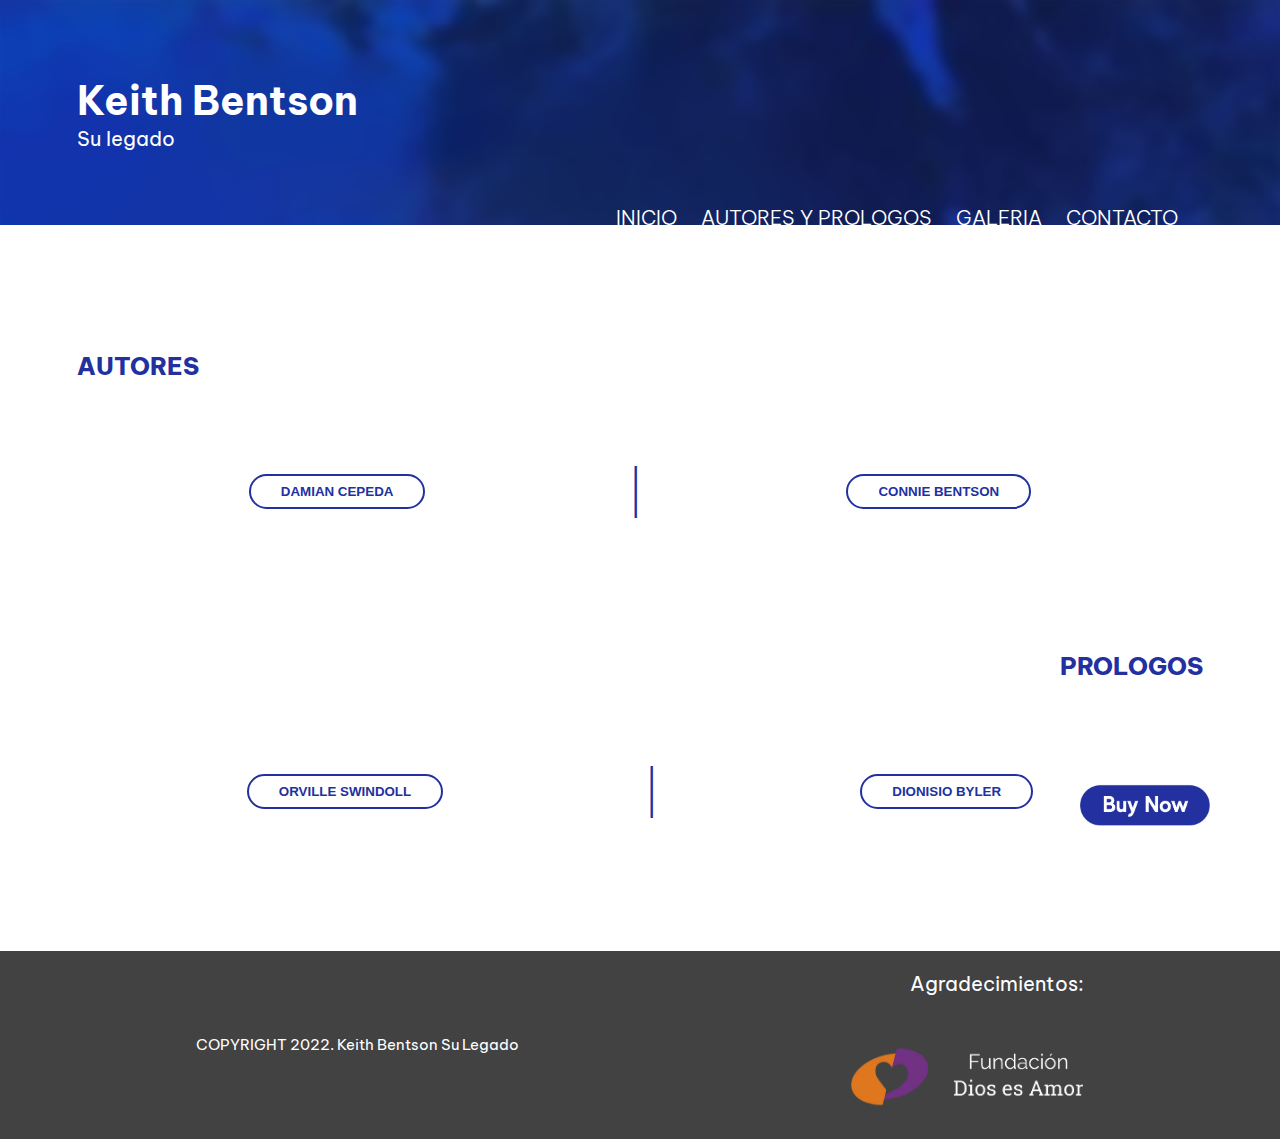
==== pages/autoresyprologo.html @ 09d7c36e "hide y show bios y prologos" ====
<!DOCTYPE html>
<html lang="es">

<head>
    <meta charset="UTF-8">
    <meta http-equiv="X-UA-Compatible" content="IE=edge">
    <meta name="viewport" content="width=device-width, initial-scale=1.0">
    <link rel="preconnect" href="https://fonts.googleapis.com">
    <link rel="preconnect" href="https://fonts.gstatic.com" crossorigin>
    <link
        href="https://fonts.googleapis.com/css2?family=Be+Vietnam+Pro:wght@100;200;300;400;600;700;800;900&display=swap"
        rel="stylesheet">
    <link rel="stylesheet" href="../css/style.css" />
    <title> Keith Bentson - Su legado</title>
</head>

<body class="autores">
    <header>
        <div>
            <h1>Keith Bentson</h1>
            <h2>Su legado</h2>
        </div>
        <nav>
            <ul>
                <li><a href="../index.html">INICIO</a></li>
                <!-- <li><a href="./opiniones.html">OPINIONES</a></li> -->
                <li><a href="./autoresyprologo.html">AUTORES Y PROLOGOS</a></li>
                <li><a href="./galeria.html">GALERIA</a></li>
                <li><a href="./contacto.html">CONTACTO</a></li>
            </ul>
        </nav>
    </header>
    <main>
        <section>
            <div class="titulo-sec1">
                <h3>AUTORES</h3>
            </div>
            <div class="botones">
                <button class="boton btnD" id="btnD">DAMIAN CEPEDA</button>
                <span>|</span>
                <button class="boton btnConnie" id="btnConnie">CONNIE BENTSON</button>
            </div>
            <div class="bio">
                <span id="hideDamian" class="hideDamian">
                    <div class="bioDamian">
                        <img src="../img/pagAutores/fotoDamian.jpg" alt="Foto Damian Cepeda">
                        <p> Osvaldo Damian Cepeda (51) es Licenciado en Periodismo. Está casado con Sandra Bustamante. Ellos
                            tienen cuatro hijos y forman parte del staff del Liderazgo en la Iglesia Rios de Vida en Quilmes
                            (Buenos Aires). Juntos, han participado, por el lapso de ocho años, en la capacitación de
                            jóvenes con perfil misionero dentro del programa de HLN ( Centro de Capacitación Transcultural
                            Hacia las Naciones) en las provincias de Mendoza y Santa Fe (Argentina). Damián desarrolla la
                            función periodística en modalidad free-lance en el plano secular y colaborando en publicaciones
                            dentro del ámbito cristiano.
                        </p>
                    </div>
                </span>
                <span id="hideConnie" class="hideConnie">
                    <div class="bioConnie">
                        <img src="../img/pagAutores/fotoConnie.jpg" alt="Foto Connie Bentson">
                        <p> Connie Bentson lleva 47 años casada con Dionisio Byler y tienen cuatro hijos y siete nietos,
                            todos residiendo en España. La invitación en 1980 para servir brevemente en Burgos (Castilla y
                            León) con una generación de jóvenes de comunidades católicas en avivamiento se convirtió en el
                            llamado de Dios para toda la vida. Connie se dedicó a la familia y al desarrollo de la vida
                            espiritual de la iglesia, pero considera que la mayor contribución fue la estabilidad que trajo
                            la permanencia en el lugar. Escuchar la voz de Dios, poner en práctica la Palabra, amar la
                            Iglesia de Cristo en todas sus formas, vivir con compasión por los marginados, anhelar la vida
                            sobrenatural en el Espíritu y el avivamiento prometido a España, todo para traer el Reino de los
                            Cielos a la Tierra, son muestras de su pasión personal por todo lo que Dios hace. Desde su
                            jubilación en Cantabria ha colaborado con diferentes autores argentinos en la preparación de
                            libros de edificación cristiana.
                        </p>
                    </div>
                </span>
            </div>
        </section>
        <section>
            <div class="titulos-sec2">
                <h3>PROLOGOS</h3>
            </div>
            <div class="botones">
                <button class="boton btnOrville" id="btnOrville">ORVILLE SWINDOLL</button>
                <span>|</span>
                <button class="boton btnDionisio" id="btnDionisio">DIONISIO BYLER</button>
            </div>
            <div class="prologos">
                <span id="hideOrville" class="hideOrville">
                <div class="pOrville">
                    <div class="container">
                        <p>Orville Swindoll y su esposa Erma Jean, después de un breve tiempo en
                            México como misioneros en el año 1957, se trasladaron a Argentina en 1959.
                            Siguieron sirviendo al Señor en Argentina hasta abril de 1991, cuando se
                            mudaron a la ciudad de Miami, Florida como base estratégica para servir a
                            varios grupos de cristianos en distintos países de las Américas.
                            Después de un año y medio de ministerio con una iglesia pujante en la ciudad
                            de Resistencia, Chaco en el norte de Argentina, iniciaron una iglesia y una
                            librería cristiana en la ciudad de Santa Fe, en el año 1961. Luego las dejó en
                            otras manos en 1967 al trasladarse a Buenos Aires en respuesta a una
                            invitación de varios pastores que querían que los acompañara en el principio
                            de un despertar espiritual entre las iglesias de la zona.</p>
                        <span id="hideText" class="hideText">
                            <p>En 1968 Orville inició una nueva congregación en el norte del Gran Buenos
                                Aires con unas cuatro o cinco familias que estuvieron experimentando una
                                renovación espiritual. Esa congregación en los años posteriores se unió con
                                otras en zonas cercanas y desde entonces ha crecido a cerca de dos mil
                                hermanos que se reúnen en cuatro diferentes áreas los domingos y en varias
                                docenas de grupos caseros esparcidos en una vasta región. Unos diez pastores
                                están sirviendo estas comunidades en la actualidad.
                                Desde 1970 Orville ha desarrollado su ministerio en el marco de un equipo de
                                ministros basados en Argentina (y ahora en varios países de América Latina y
                                Europa) que proveen supervisión para una cantidad de iglesias y obreros
                                cristianos en varias naciones. Ese equipo es responsable por la celebración de
                                un encuentro anual de pastores y obreros a nivel nacional (e internacional)
                                desde 1980.
                                Orville y Erma Jean enfocan su ministerio mayormente hacia la enseñanza y
                                orientación de obreros cristianos, y organizan cursos de entrenamiento y
                                retiros espirituales en distintos países de América Latina.
                                Han estado involucrados en un ministerio pastoral intensivo durante más de
                                cincuenta años. Después de pastorear una congregación hispana durante
                                varios años en la ciudad de Miami, Orville ha iniciado una aventura de fé junto
                                a otros dos pastores de la Comunidad Cristiana al comenzar con la
                                Comunidad Cristiana de Miami (Inaugurada el día 22 de Agosto del 2004).
                                También colabora en varios proyectos de la literatura cristiana.</p>
                        </span>
                        <button class="readMore_btn" id="readMore_btn">LEER MÁS</button>
                    </div>
                    <img src="../img/pagAutores/fotoOrville.jpg" alt="Foto Orville Swindoll">
                </div>
                </span>
                <span id="hideDionisio" class="hideDionisio">
                <div class="pDionisio">
                    <div class="container">
                        <p>Dionisio formaba parte de un equipo pastoral en Bragado, Bs. As., donde nació y vivió sus
                            primeros dos años de casado con Connie
                            Bentson. Allí el Espíritu Santo se movía para traer renovación a ésta, la iglesia
                            menonita, y sirvieron juntos a los jóvenes de la zona y en campamentos. Se
                            abrió una puerta para colaborar un año entre poblaciones aborígenes del
                            chaco formoseño pero no era el llamado para toda la vida.
                            En 1978 fueron a Elkhart, Indiana (EE.UU.) donde Dionisio obtuvo un
                            título en teología de AMBS —Seminario Bíblico Anabautista Menonita en
                            Elkhart, Indiana— y tuvieron la experiencia de vivir en una comunidad de
                            vida, pensando regresar a la Argentina para pastorear alguna iglesia.</p>
                        <span id="hideText2" class="hideText2">
                            <p>Dios tenía otros planes. Tres líderes de las comunidades cristianas de Burgos, España,
                                hicieron una gira por “comunidades de vida” en Estados Unidos en 1980 e
                                invitaron a los Byler-Bentson a colaborar con ellos. Había allí un fuerte mover
                                evangelístico del Espíritu entre doscientos a trescientos estudiantes católicos
                                —convertidos y discipulados— pero necesitaban otro maestro de la Palabra y
                                un matrimonio cristiano para servirles de referencia.
                                Antes de que llegasen a Burgos el movimiento fue rechazado por la
                                jerarquía católica, y parecía que todo se venía abajo. Su llegada dio ánimos al
                                remanente. Para cuando Keith les visitó allí por primera vez dijo: “Dios ha
                                estado aquí”. Durante los años 80, Dionisio ejerció como pastor varios años,
                                que dedicó a formar un equipo de líderes que no tardaron en tomar el relevo
                                pastoral.
                                Abrió en Burgos un Centro de Formación Bíblica donde estudiaron
                                personas de las tres iglesias evangélicas que había entonces en la ciudad.
                                Al surgir la posibilidad de que las iglesias evangélicas en España adquirieran
                                reconocimiento legal, las tres se inscribieron conjuntamente como
                                Comunidades Cristianas Unidas de Burgos. Dionisio sirvió como secretario de
                                la entidad hasta que se disolvió, al optar las iglesias por seguir cada una su
                                propio camino e identidad. Años más tarde dos de aquellas iglesias se
                                volverían a fusionar, formando la Iglesia Evangélica Comunidades Unidas
                                Anabautistas (IECUA).
                                Algunos rasgos que permanecen desde que Dionisio fuera pastor son el
                                liderazgo compartido, donde el pastor se considera un anciano más entre
                                todos aunque con algunas responsabilidades particulares; y la transparencia de
                                los líderes con la comunidad entera, que participa activamente en las
                                decisiones importantes de la iglesia.
                                Durante algunos años Connie y Dionisio se volcaron en visitar y apoyar
                                varias iglesias del norte de España.
                                Pero con el paso de los años la atención de él se dirigió cada vez más a la
                                docencia (Facultad de Teología SEUT, en Madrid) y a escribir para el pueblo
                                de Dios en lengua española. Ha publicado más de una docena de libros y
                                cientos de artículos; todo ello disponible en internet.
                                Fue secretario de la asociación de comunidades Anabautistas, Menonitas y
                                Hermanos en Cristo - España (AMyHCE) desde sus inicios y durante casi
                                treinta años.</p>
                        </span>
                        <button class="readMore_btn2" id="readMore_btn2">LEER MÁS</button>
                    </div>
                    <img src="../img/pagAutores/fotoDionisio.jpg"" alt=" Foto Dionisio Byler">
                </div>
                </span>
            </div>
        </section>
        <div class="btncomprar">
            <a target="_blank" href="https://www.mercadolibre.com.ar"><img src="../img/pagInicio/comprar.png"></a>
        </div>
    </main>
    <footer>
        <div class="copyright">
            <p>COPYRIGHT 2022. Keith Bentson Su Legado</p>
        </div>
        <div class="agradecimientos">
            <p>Agradecimientos:</p>
            <a href="https://www.diosesamorfundacion.com/" target="_blank"><img src="../img/assets/FundDiosEsAmor.png" alt=""></a>
        </div>
    </footer>
    <script src="../js/main.js"></script>
</body>

</html>
---- css/style.css ----
body.inicio header {
  height: 25vh;
  background-image: url(../img/assets/textura.png);
  background-size: cover;
  color: #FFFFFF;
  display: flex;
  justify-content: space-between;
}
body.inicio header div {
  display: flex;
  flex-direction: column;
  justify-content: center;
  margin-left: 6vw;
}
body.inicio header div h1 {
  font-size: 40px;
  font-weight: 700;
}
body.inicio header div h2 {
  font-size: 20px;
  font-weight: 400;
}
body.inicio header nav {
  color: #FFFFFF;
  display: flex;
  flex-direction: row;
  justify-content: flex-end;
}
body.inicio header nav ul {
  display: flex;
  flex-direction: row;
  margin-right: 10vh;
  align-items: flex-end;
}
body.inicio header nav ul li {
  list-style: none;
  margin: 0px 12px;
  font-size: 20px;
  font-weight: 300;
  height: 20px;
  transition: all 0.5s;
}
body.inicio header nav ul li:hover {
  transform: translateY(-3px);
  transition: all 0.5s;
  cursor: pointer;
}
body.inicio header nav ul li a {
  text-decoration: none;
  color: #FFFFFF;
}
body.inicio header nav ul li a:visited {
  text-decoration: none;
  color: #FFFFFF;
}
body.inicio main section {
  margin: 14vh 6vw;
}
body.inicio main section h3 {
  color: #22319f;
  font-weight: 800;
  font-size: 24px;
  margin: 0vh 0vw 6vw 0vw;
}
body.inicio main section div {
  display: flex;
  font-weight: 300;
  font-size: 16px;
}
body.inicio main section div p.Col2 {
  margin-left: 3vw;
}
body.inicio main section div p {
  text-align: justify;
  font-size: larger;
}
body.inicio main section div p img {
  padding-left: 0vw;
  width: 400px;
}
body.inicio main section div div {
  padding: 3vw;
}
body.inicio main section div div div img {
  width: 70vw;
}
body.inicio main .btncomprar {
  position: fixed;
  right: 70px;
  bottom: 70px;
}
body.inicio main .btncomprar a img {
  width: 130px;
  transition: all 300ms ease-in;
}
body.inicio main .btncomprar:hover img {
  border-radius: 50px;
  box-shadow: 0px 0px 10px rgb(103, 102, 102);
  transition: all 300ms ease-in;
}
body.inicio footer {
  background-color: #424242;
  color: #FFFFFF;
  display: flex;
  align-items: center;
  justify-content: space-around;
  padding: 0vh 0vw;
}
body.inicio footer p {
  font-size: 15px;
  margin: 20px 6vw;
}
body.inicio footer .agradecimientos p {
  font-size: 20px;
}
body.inicio footer .agradecimientos img {
  padding: 3vh 0vw;
  width: 250px;
}

body.autores header {
  height: 25vh;
  background-image: url(../img/assets/textura.png);
  background-size: cover;
  color: #FFFFFF;
  display: flex;
  justify-content: space-between;
}
body.autores header div {
  display: flex;
  flex-direction: column;
  justify-content: center;
  margin-left: 6vw;
}
body.autores header div h1 {
  font-size: 40px;
  font-weight: 700;
}
body.autores header div h2 {
  font-size: 20px;
  font-weight: 400;
}
body.autores header nav {
  color: #FFFFFF;
  display: flex;
  flex-direction: row;
  justify-content: flex-end;
}
body.autores header nav ul {
  display: flex;
  flex-direction: row;
  margin-right: 10vh;
  align-items: flex-end;
}
body.autores header nav ul li {
  list-style: none;
  margin: 0px 12px;
  font-size: 20px;
  font-weight: 300;
  height: 20px;
  transition: all 0.5s;
}
body.autores header nav ul li:hover {
  transform: translateY(-3px);
  transition: all 0.5s;
  cursor: pointer;
}
body.autores header nav ul li a {
  text-decoration: none;
  color: #FFFFFF;
}
body.autores header nav ul li a:visited {
  text-decoration: none;
  color: #FFFFFF;
}
body.autores main section {
  margin: 14vh 6vw;
}
body.autores main section div.titulos-sec1 {
  display: flex;
  justify-content: flex-start;
}
body.autores main section h3 {
  color: #22319f;
  font-weight: 800;
  font-size: 24px;
  margin: 0vh 0vw 6vw 0vw;
}
body.autores main section div.titulos-sec2 {
  display: flex;
  justify-content: flex-end;
}
body.autores .readMore_btn, body.autores .readMore_btn2 {
  padding: 5px 30px;
  border-radius: 50px;
  border: #22319f 2px solid;
  color: #22319f;
  font-weight: 600;
  cursor: pointer;
  transition: all 200ms ease-in;
  margin-top: 2vh;
}
body.autores .readMore_btn:hover, body.autores .readMore_btn2:hover {
  color: #FFFFFF;
  background-color: #22319f;
  transition: all 300ms ease-in;
}
body.autores .botones {
  display: flex;
  justify-content: space-evenly;
  align-items: center;
}
body.autores .botones .boton {
  padding: 8px 30px;
  border-radius: 50px;
  border: #22319f 2px solid;
  background-color: #ffffff;
  color: #22319f;
  font-weight: 600;
  cursor: pointer;
  transition: all 200ms ease-in;
}
body.autores .botones .boton:hover {
  color: #FFFFFF;
  background-color: #22319f;
  transition: all 300ms ease-in;
}
body.autores .botones span {
  padding: 5px 30px;
  border-radius: 50px;
  color: #22319f;
  font-weight: 200;
  font-size: 45px;
}
body.autores .pOrville, body.autores .pDionisio {
  display: flex;
  justify-content: space-between;
  align-items: center;
  margin: 6vh 3vw;
}
body.autores .pOrville div p, body.autores .pDionisio div p {
  width: 60vw;
  text-align: justify;
}
body.autores .pOrville img, body.autores .pDionisio img {
  width: 250px;
  height: 250px;
  border-radius: 8px;
  box-shadow: 6px 7px 10px 0px rgba(0, 0, 0, 0.25);
}
body.autores .bioDamian, body.autores .bioConnie {
  display: flex;
  justify-content: space-between;
  align-items: center;
  margin: 6vh 3vw;
}
body.autores .bioDamian p, body.autores .bioConnie p {
  width: 60vw;
  text-align: justify;
  transition: all 200ms ease-in;
}
body.autores .bioDamian img, body.autores .bioConnie img {
  width: 250px;
  height: 250px;
  border-radius: 8px;
  box-shadow: 6px 7px 10px 0px rgba(0, 0, 0, 0.25);
  transition: all 200ms ease-in;
}
body.autores .container {
  width: 100%;
  display: flex;
  flex-direction: column;
  justify-content: center;
  align-items: center;
}
body.autores .hideDamian, body.autores .hideConnie, body.autores .hideDionisio, body.autores .hideOrville, body.autores .hideText, body.autores .hideText2 {
  display: none;
  transition: cubic-bezier(0.075, 0.82, 0.165, 1) 3.05s;
}
body.autores .showDamian, body.autores .showConnie, body.autores .showDionisio, body.autores .showOrville, body.autores .showText, body.autores .showText2 {
  display: block;
  transition: cubic-bezier(0.075, 0.82, 0.165, 1) 3.05s;
}
body.autores .btncomprar {
  position: fixed;
  right: 70px;
  bottom: 70px;
}
body.autores .btncomprar a img {
  width: 130px;
  transition: all 300ms ease-in;
}
body.autores .btncomprar:hover img {
  border-radius: 50px;
  box-shadow: 0px 0px 10px rgb(103, 102, 102);
  transition: all 300ms ease-in;
}
body.autores footer {
  background-color: #424242;
  color: #FFFFFF;
  display: flex;
  align-items: center;
  justify-content: space-around;
  padding: 0vh 0vw;
}
body.autores footer p {
  font-size: 15px;
  margin: 20px 6vw;
}
body.autores footer .agradecimientos p {
  font-size: 20px;
}
body.autores footer .agradecimientos img {
  padding: 3vh 0vw;
  width: 250px;
}

body.galeria header {
  height: 25vh;
  background-image: url(../img/assets/textura.png);
  background-size: cover;
  color: #FFFFFF;
  display: flex;
  justify-content: space-between;
}
body.galeria header div {
  display: flex;
  flex-direction: column;
  justify-content: center;
  margin-left: 6vw;
}
body.galeria header div h1 {
  font-size: 40px;
  font-weight: 700;
}
body.galeria header div h2 {
  font-size: 20px;
  font-weight: 400;
}
body.galeria header nav {
  color: #FFFFFF;
  display: flex;
  flex-direction: row;
  justify-content: flex-end;
}
body.galeria header nav ul {
  display: flex;
  flex-direction: row;
  margin-right: 10vh;
  align-items: flex-end;
}
body.galeria header nav ul li {
  list-style: none;
  margin: 0px 12px;
  font-size: 20px;
  font-weight: 300;
  height: 20px;
  transition: all 0.5s;
}
body.galeria header nav ul li:hover {
  transform: translateY(-3px);
  transition: all 0.5s;
  cursor: pointer;
}
body.galeria header nav ul li a {
  text-decoration: none;
  color: #FFFFFF;
}
body.galeria header nav ul li a:visited {
  text-decoration: none;
  color: #FFFFFF;
}
body.galeria header nav ul li {
  height: 6px;
}
body.galeria main section {
  margin: 14vh 6vw;
}
body.galeria main section h3 {
  color: #22319f;
  font-weight: 800;
  font-size: 24px;
  margin: 0vh 0vw 6vw 0vw;
}
body.galeria main section .text {
  margin-right: 3vw;
}
body.galeria main section > div {
  display: flex;
  justify-content: space-between;
  margin-bottom: 100px;
  height: 70vh;
}
body.galeria main section > div p.bootstrap {
  color: azure;
  text-shadow: 2px 2px 2px rgb(59, 59, 59);
}
body.galeria main section div.carousel.slide {
  box-shadow: 0px 0px 10px rgb(103, 102, 102);
  width: 50vw;
  border-radius: 10px;
}
body.galeria main section div.carousel.slide .carousel-control-prev-icon, body.galeria main section div.carousel.slide .carousel-control-next-icon {
  box-shadow: 1px 1px 2px rgb(59, 59, 59);
  background-color: rgb(59, 59, 59);
  border-radius: 10px;
}
body.galeria main section img {
  border-radius: 10px;
  background-size: auto;
}
body.galeria main .btncomprar {
  position: fixed;
  right: 70px;
  bottom: 70px;
}
body.galeria main .btncomprar a img {
  width: 130px;
  transition: all 300ms ease-in;
}
body.galeria main .btncomprar:hover img {
  border-radius: 50px;
  box-shadow: 0px 0px 10px rgb(103, 102, 102);
  transition: all 300ms ease-in;
}
body.galeria footer {
  background-color: #424242;
  color: #FFFFFF;
  display: flex;
  align-items: center;
  justify-content: space-around;
  padding: 0vh 0vw;
}
body.galeria footer p {
  font-size: 15px;
  margin: 20px 6vw;
}
body.galeria footer .agradecimientos p {
  font-size: 20px;
}
body.galeria footer .agradecimientos img {
  padding: 3vh 0vw;
  width: 250px;
}

body.contacto header {
  height: 25vh;
  background-image: url(../img/assets/textura.png);
  background-size: cover;
  color: #FFFFFF;
  display: flex;
  justify-content: space-between;
}
body.contacto header div {
  display: flex;
  flex-direction: column;
  justify-content: center;
  margin-left: 6vw;
}
body.contacto header div h1 {
  font-size: 40px;
  font-weight: 700;
}
body.contacto header div h2 {
  font-size: 20px;
  font-weight: 400;
}
body.contacto header nav {
  color: #FFFFFF;
  display: flex;
  flex-direction: row;
  justify-content: flex-end;
}
body.contacto header nav ul {
  display: flex;
  flex-direction: row;
  margin-right: 10vh;
  align-items: flex-end;
}
body.contacto header nav ul li {
  list-style: none;
  margin: 0px 12px;
  font-size: 20px;
  font-weight: 300;
  height: 20px;
  transition: all 0.5s;
}
body.contacto header nav ul li:hover {
  transform: translateY(-3px);
  transition: all 0.5s;
  cursor: pointer;
}
body.contacto header nav ul li a {
  text-decoration: none;
  color: #FFFFFF;
}
body.contacto header nav ul li a:visited {
  text-decoration: none;
  color: #FFFFFF;
}
body.contacto main .container {
  border-radius: 50px;
  border: #22319f 2px solid;
  border-radius: 10px;
  box-shadow: 3px 3px 10px rgb(102, 101, 101);
  display: flex;
  justify-content: center;
  margin: 15vh 15vw;
  -moz-column-gap: 10vw;
       column-gap: 10vw;
}
body.contacto main .container .Col1, body.contacto main .container .Col2 {
  display: flex;
  flex-direction: column;
  margin: 6vw 0vh;
}
body.contacto main .container .Col1 h4,
body.contacto main .container .Col1 p, body.contacto main .container .Col2 h4,
body.contacto main .container .Col2 p {
  margin: 4px 0px;
}
body.contacto main .container .Col2 form p {
  display: flex;
  justify-content: space-between;
}
body.contacto main .container .Col2 form input, body.contacto main .container .Col2 form textarea {
  padding: 5px 30px;
  border-radius: 50px;
  border: #22319f 2px solid;
  color: #22319f;
  font-weight: 600;
  cursor: pointer;
  transition: all 200ms ease-in;
}
body.contacto main .container .Col2 form input:hover, body.contacto main .container .Col2 form textarea:hover {
  color: #FFFFFF;
  background-color: #22319f;
  transition: all 300ms ease-in;
}
body.contacto main .container .Col2 form textarea {
  border-radius: 10px;
}
body.contacto main .btncomprar {
  position: fixed;
  right: 70px;
  bottom: 70px;
}
body.contacto main .btncomprar a img {
  width: 130px;
  transition: all 300ms ease-in;
}
body.contacto main .btncomprar:hover img {
  border-radius: 50px;
  box-shadow: 0px 0px 10px rgb(103, 102, 102);
  transition: all 300ms ease-in;
}
body.contacto footer {
  background-color: #424242;
  color: #FFFFFF;
  display: flex;
  align-items: center;
  justify-content: space-around;
  padding: 0vh 0vw;
}
body.contacto footer p {
  font-size: 15px;
  margin: 20px 6vw;
}
body.contacto footer .agradecimientos p {
  font-size: 20px;
}
body.contacto footer .agradecimientos img {
  padding: 3vh 0vw;
  width: 250px;
}

body.opiniones header {
  height: 25vh;
  background-image: url(../img/assets/textura.png);
  background-size: cover;
  color: #FFFFFF;
  display: flex;
  justify-content: space-between;
}
body.opiniones header div {
  display: flex;
  flex-direction: column;
  justify-content: center;
  margin-left: 6vw;
}
body.opiniones header div h1 {
  font-size: 40px;
  font-weight: 700;
}
body.opiniones header div h2 {
  font-size: 20px;
  font-weight: 400;
}
body.opiniones header nav {
  color: #FFFFFF;
  display: flex;
  flex-direction: row;
  justify-content: flex-end;
}
body.opiniones header nav ul {
  display: flex;
  flex-direction: row;
  margin-right: 10vh;
  align-items: flex-end;
}
body.opiniones header nav ul li {
  list-style: none;
  margin: 0px 12px;
  font-size: 20px;
  font-weight: 300;
  height: 20px;
  transition: all 0.5s;
}
body.opiniones header nav ul li:hover {
  transform: translateY(-3px);
  transition: all 0.5s;
  cursor: pointer;
}
body.opiniones header nav ul li a {
  text-decoration: none;
  color: #FFFFFF;
}
body.opiniones header nav ul li a:visited {
  text-decoration: none;
  color: #FFFFFF;
}
body.opiniones main section {
  margin: 5vh 6vw;
}
body.opiniones main section h3 {
  color: #22319f;
  font-weight: 800;
  font-size: 24px;
  margin: 14vh 0vw 6vw 0vw;
}
body.opiniones main section article {
  display: flex;
  flex-direction: column;
}
body.opiniones main section article div.card {
  display: flex;
  align-items: center;
  margin: 3vh 0vw;
}
body.opiniones main section article div.card img {
  width: 300px;
}
body.opiniones main section article div.card .gradient {
  position: relative;
}
body.opiniones main section article div.card .gradient::after {
  content: "";
  position: absolute;
  top: 0;
  left: 0;
  bottom: 0;
  width: 100%;
  height: 300px;
  background-image: linear-gradient(to bottom, rgba(0, 0, 0, 0), rgb(0, 0, 0));
  opacity: 0.3;
}
body.opiniones main section article div.card div.texto {
  margin: 2vh 5vw;
}
body.opiniones main section article div.card div.texto h4 {
  margin: 2vh 0vw;
  font-size: 25px;
}
body.opiniones main .btncomprar {
  position: fixed;
  right: 70px;
  bottom: 70px;
}
body.opiniones main .btncomprar a img {
  width: 130px;
  transition: all 300ms ease-in;
}
body.opiniones main .btncomprar:hover img {
  border-radius: 50px;
  box-shadow: 0px 0px 10px rgb(103, 102, 102);
  transition: all 300ms ease-in;
}
body.opiniones footer {
  background-color: #424242;
  color: #FFFFFF;
  display: flex;
  align-items: center;
  justify-content: space-around;
  padding: 0vh 0vw;
}
body.opiniones footer p {
  font-size: 15px;
  margin: 20px 6vw;
}
body.opiniones footer .agradecimientos p {
  font-size: 20px;
}
body.opiniones footer .agradecimientos img {
  padding: 3vh 0vw;
  width: 250px;
}

* {
  margin: 0px;
  padding: 0px;
  box-sizing: border-box;
  /* border: red 0.2px solid; */
}

body {
  font-family: "Be Vietnam Pro", sans-serif;
  background-color: #ffffff;
}/*# sourceMappingURL=style.css.map */
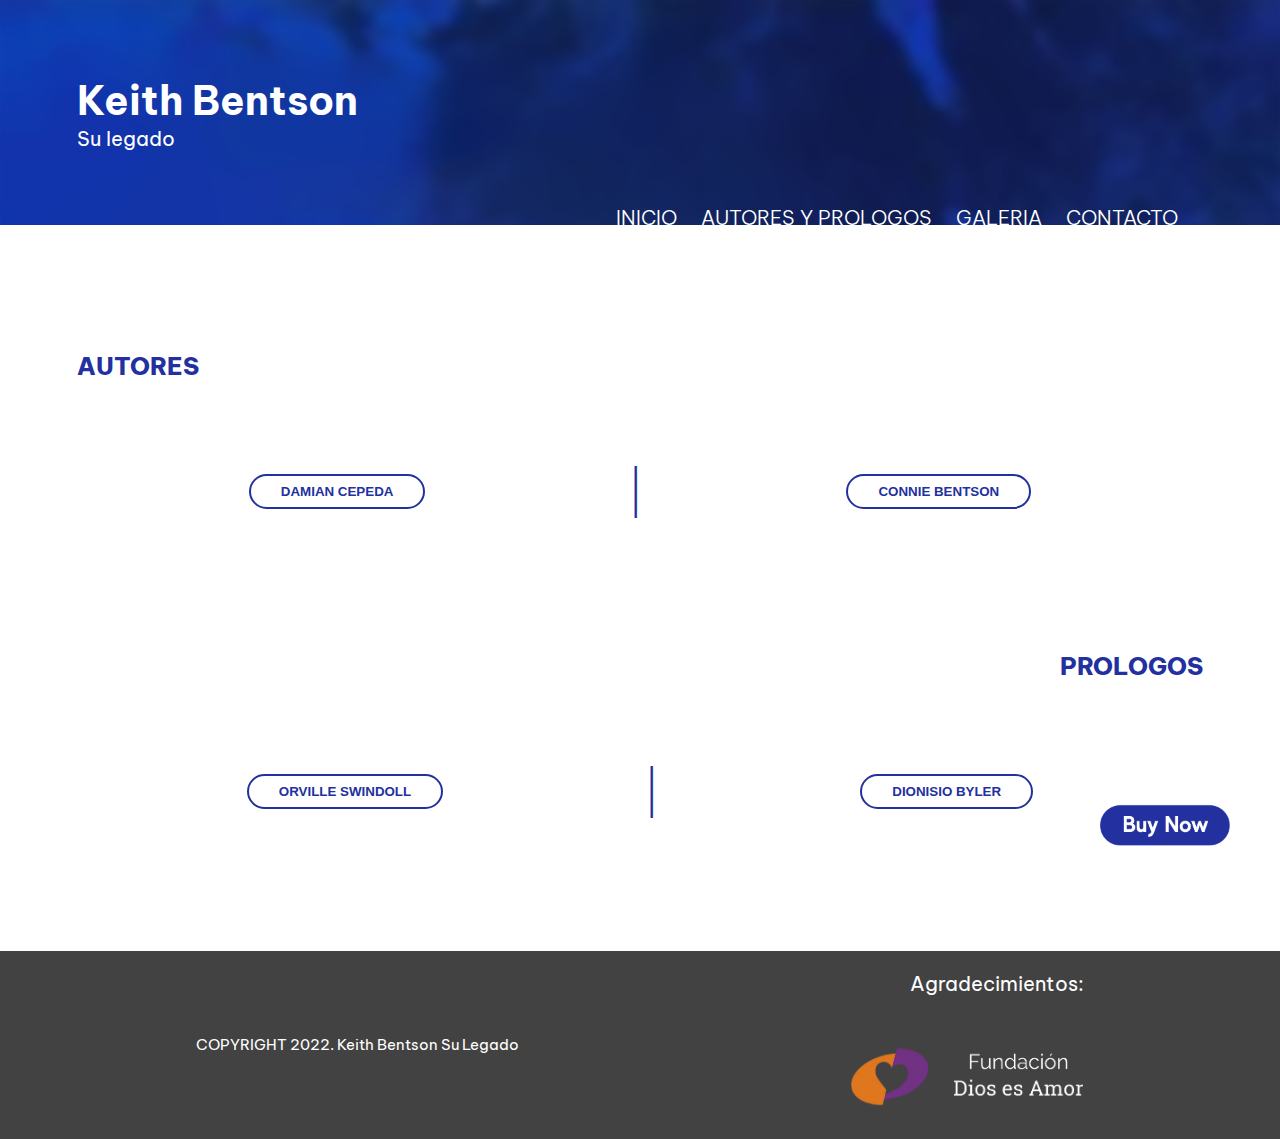
==== commit cef0eaac: "bla" ====
--- a/pages/autoresyprologo.html
+++ b/pages/autoresyprologo.html
@@ -2,16 +2,16 @@
 <html lang="es">
 
 <head>
-    <meta charset="UTF-8">
-    <meta http-equiv="X-UA-Compatible" content="IE=edge">
-    <meta name="viewport" content="width=device-width, initial-scale=1.0">
-    <link rel="preconnect" href="https://fonts.googleapis.com">
-    <link rel="preconnect" href="https://fonts.gstatic.com" crossorigin>
+    <meta charset="UTF-8" />
+    <meta http-equiv="X-UA-Compatible" content="IE=edge" />
+    <meta name="viewport" content="width=device-width, initial-scale=1.0" />
+    <link rel="preconnect" href="https://fonts.googleapis.com" />
+    <link rel="preconnect" href="https://fonts.gstatic.com" crossorigin />
     <link
         href="https://fonts.googleapis.com/css2?family=Be+Vietnam+Pro:wght@100;200;300;400;600;700;800;900&display=swap"
-        rel="stylesheet">
+        rel="stylesheet" />
     <link rel="stylesheet" href="../css/style.css" />
-    <title> Keith Bentson - Su legado</title>
+    <title>Keith Bentson - Su legado</title>
 </head>
 
 <body class="autores">
@@ -43,31 +43,41 @@
             <div class="bio">
                 <span id="hideDamian" class="hideDamian">
                     <div class="bioDamian">
-                        <img src="../img/pagAutores/fotoDamian.jpg" alt="Foto Damian Cepeda">
-                        <p> Osvaldo Damian Cepeda (51) es Licenciado en Periodismo. Está casado con Sandra Bustamante. Ellos
-                            tienen cuatro hijos y forman parte del staff del Liderazgo en la Iglesia Rios de Vida en Quilmes
-                            (Buenos Aires). Juntos, han participado, por el lapso de ocho años, en la capacitación de
-                            jóvenes con perfil misionero dentro del programa de HLN ( Centro de Capacitación Transcultural
-                            Hacia las Naciones) en las provincias de Mendoza y Santa Fe (Argentina). Damián desarrolla la
-                            función periodística en modalidad free-lance en el plano secular y colaborando en publicaciones
-                            dentro del ámbito cristiano.
+                        <img src="../img/pagAutores/fotoDamian.jpg" alt="Foto Damian Cepeda" />
+                        <p>
+                            Osvaldo Damian Cepeda (51) es Licenciado en Periodismo. Está
+                            casado con Sandra Bustamante. Ellos tienen cuatro hijos y forman
+                            parte del staff del Liderazgo en la Iglesia Rios de Vida en
+                            Quilmes (Buenos Aires). Juntos, han participado, por el lapso de
+                            ocho años, en la capacitación de jóvenes con perfil misionero
+                            dentro del programa de HLN ( Centro de Capacitación
+                            Transcultural Hacia las Naciones) en las provincias de Mendoza y
+                            Santa Fe (Argentina). Damián desarrolla la función periodística
+                            en modalidad free-lance en el plano secular y colaborando en
+                            publicaciones dentro del ámbito cristiano.
                         </p>
                     </div>
                 </span>
                 <span id="hideConnie" class="hideConnie">
                     <div class="bioConnie">
-                        <img src="../img/pagAutores/fotoConnie.jpg" alt="Foto Connie Bentson">
-                        <p> Connie Bentson lleva 47 años casada con Dionisio Byler y tienen cuatro hijos y siete nietos,
-                            todos residiendo en España. La invitación en 1980 para servir brevemente en Burgos (Castilla y
-                            León) con una generación de jóvenes de comunidades católicas en avivamiento se convirtió en el
-                            llamado de Dios para toda la vida. Connie se dedicó a la familia y al desarrollo de la vida
-                            espiritual de la iglesia, pero considera que la mayor contribución fue la estabilidad que trajo
-                            la permanencia en el lugar. Escuchar la voz de Dios, poner en práctica la Palabra, amar la
-                            Iglesia de Cristo en todas sus formas, vivir con compasión por los marginados, anhelar la vida
-                            sobrenatural en el Espíritu y el avivamiento prometido a España, todo para traer el Reino de los
-                            Cielos a la Tierra, son muestras de su pasión personal por todo lo que Dios hace. Desde su
-                            jubilación en Cantabria ha colaborado con diferentes autores argentinos en la preparación de
-                            libros de edificación cristiana.
+                        <img src="../img/pagAutores/fotoConnie.jpg" alt="Foto Connie Bentson" />
+                        <p>
+                            Connie Bentson lleva 47 años casada con Dionisio Byler y tienen
+                            cuatro hijos y siete nietos, todos residiendo en España. La
+                            invitación en 1980 para servir brevemente en Burgos (Castilla y
+                            León) con una generación de jóvenes de comunidades católicas en
+                            avivamiento se convirtió en el llamado de Dios para toda la
+                            vida. Connie se dedicó a la familia y al desarrollo de la vida
+                            espiritual de la iglesia, pero considera que la mayor
+                            contribución fue la estabilidad que trajo la permanencia en el
+                            lugar. Escuchar la voz de Dios, poner en práctica la Palabra,
+                            amar la Iglesia de Cristo en todas sus formas, vivir con
+                            compasión por los marginados, anhelar la vida sobrenatural en el
+                            Espíritu y el avivamiento prometido a España, todo para traer el
+                            Reino de los Cielos a la Tierra, son muestras de su pasión
+                            personal por todo lo que Dios hace. Desde su jubilación en
+                            Cantabria ha colaborado con diferentes autores argentinos en la
+                            preparación de libros de edificación cristiana.
                         </p>
                     </div>
                 </span>
@@ -78,113 +88,143 @@
                 <h3>PROLOGOS</h3>
             </div>
             <div class="botones">
-                <button class="boton btnOrville" id="btnOrville">ORVILLE SWINDOLL</button>
+                <button class="boton btnOrville" id="btnOrville">
+                    ORVILLE SWINDOLL
+                </button>
                 <span>|</span>
-                <button class="boton btnDionisio" id="btnDionisio">DIONISIO BYLER</button>
+                <button class="boton btnDionisio" id="btnDionisio">
+                    DIONISIO BYLER
+                </button>
             </div>
             <div class="prologos">
                 <span id="hideOrville" class="hideOrville">
-                <div class="pOrville">
-                    <div class="container">
-                        <p>Orville Swindoll y su esposa Erma Jean, después de un breve tiempo en
-                            México como misioneros en el año 1957, se trasladaron a Argentina en 1959.
-                            Siguieron sirviendo al Señor en Argentina hasta abril de 1991, cuando se
-                            mudaron a la ciudad de Miami, Florida como base estratégica para servir a
-                            varios grupos de cristianos en distintos países de las Américas.
-                            Después de un año y medio de ministerio con una iglesia pujante en la ciudad
-                            de Resistencia, Chaco en el norte de Argentina, iniciaron una iglesia y una
-                            librería cristiana en la ciudad de Santa Fe, en el año 1961. Luego las dejó en
-                            otras manos en 1967 al trasladarse a Buenos Aires en respuesta a una
-                            invitación de varios pastores que querían que los acompañara en el principio
-                            de un despertar espiritual entre las iglesias de la zona.</p>
-                        <span id="hideText" class="hideText">
-                            <p>En 1968 Orville inició una nueva congregación en el norte del Gran Buenos
-                                Aires con unas cuatro o cinco familias que estuvieron experimentando una
-                                renovación espiritual. Esa congregación en los años posteriores se unió con
-                                otras en zonas cercanas y desde entonces ha crecido a cerca de dos mil
-                                hermanos que se reúnen en cuatro diferentes áreas los domingos y en varias
-                                docenas de grupos caseros esparcidos en una vasta región. Unos diez pastores
-                                están sirviendo estas comunidades en la actualidad.
-                                Desde 1970 Orville ha desarrollado su ministerio en el marco de un equipo de
-                                ministros basados en Argentina (y ahora en varios países de América Latina y
-                                Europa) que proveen supervisión para una cantidad de iglesias y obreros
-                                cristianos en varias naciones. Ese equipo es responsable por la celebración de
-                                un encuentro anual de pastores y obreros a nivel nacional (e internacional)
-                                desde 1980.
-                                Orville y Erma Jean enfocan su ministerio mayormente hacia la enseñanza y
-                                orientación de obreros cristianos, y organizan cursos de entrenamiento y
-                                retiros espirituales en distintos países de América Latina.
-                                Han estado involucrados en un ministerio pastoral intensivo durante más de
-                                cincuenta años. Después de pastorear una congregación hispana durante
-                                varios años en la ciudad de Miami, Orville ha iniciado una aventura de fé junto
-                                a otros dos pastores de la Comunidad Cristiana al comenzar con la
-                                Comunidad Cristiana de Miami (Inaugurada el día 22 de Agosto del 2004).
-                                También colabora en varios proyectos de la literatura cristiana.</p>
-                        </span>
-                        <button class="readMore_btn" id="readMore_btn">LEER MÁS</button>
-                    </div>
-                    <img src="../img/pagAutores/fotoOrville.jpg" alt="Foto Orville Swindoll">
-                </div>
+                    <div class="pOrville">
+                        <div class="container">
+                            <p>
+                                Orville Swindoll y su esposa Erma Jean, después de un breve
+                                tiempo en México como misioneros en el año 1957, se
+                                trasladaron a Argentina en 1959. Siguieron sirviendo al Señor
+                                en Argentina hasta abril de 1991, cuando se mudaron a la
+                                ciudad de Miami, Florida como base estratégica para servir a
+                                varios grupos de cristianos en distintos países de las
+                                Américas. Después de un año y medio de ministerio con una
+                                iglesia pujante en la ciudad de Resistencia, Chaco en el norte
+                                de Argentina, iniciaron una iglesia y una librería cristiana
+                                en la ciudad de Santa Fe, en el año 1961. Luego las dejó en
+                                otras manos en 1967 al trasladarse a Buenos Aires en respuesta
+                                a una invitación de varios pastores que querían que los
+                                acompañara en el principio de un despertar espiritual entre
+                                las iglesias de la zona.
+                            </p>
+                            <span id="hideText" class="hideText">
+                                <p>
+                                    En 1968 Orville inició una nueva congregación en el norte
+                                    del Gran Buenos Aires con unas cuatro o cinco familias que
+                                    estuvieron experimentando una renovación espiritual. Esa
+                                    congregación en los años posteriores se unió con otras en
+                                    zonas cercanas y desde entonces ha crecido a cerca de dos
+                                    mil hermanos que se reúnen en cuatro diferentes áreas los
+                                    domingos y en varias docenas de grupos caseros esparcidos en
+                                    una vasta región. Unos diez pastores están sirviendo estas
+                                    comunidades en la actualidad. Desde 1970 Orville ha
+                                    desarrollado su ministerio en el marco de un equipo de
+                                    ministros basados en Argentina (y ahora en varios países de
+                                    América Latina y Europa) que proveen supervisión para una
+                                    cantidad de iglesias y obreros cristianos en varias
+                                    naciones. Ese equipo es responsable por la celebración de un
+                                    encuentro anual de pastores y obreros a nivel nacional (e
+                                    internacional) desde 1980. Orville y Erma Jean enfocan su
+                                    ministerio mayormente hacia la enseñanza y orientación de
+                                    obreros cristianos, y organizan cursos de entrenamiento y
+                                    retiros espirituales en distintos países de América Latina.
+                                    Han estado involucrados en un ministerio pastoral intensivo
+                                    durante más de cincuenta años. Después de pastorear una
+                                    congregación hispana durante varios años en la ciudad de
+                                    Miami, Orville ha iniciado una aventura de fé junto a otros
+                                    dos pastores de la Comunidad Cristiana al comenzar con la
+                                    Comunidad Cristiana de Miami (Inaugurada el día 22 de Agosto
+                                    del 2004). También colabora en varios proyectos de la
+                                    literatura cristiana.
+                                </p>
+                            </span>
+                            <button class="readMore_btn" id="readMore_btn">LEER MÁS</button>
+                        </div>
+                        <img src="../img/pagAutores/fotoOrville.jpg" alt="Foto Orville Swindoll" />
+                    </div>
                 </span>
                 <span id="hideDionisio" class="hideDionisio">
-                <div class="pDionisio">
-                    <div class="container">
-                        <p>Dionisio formaba parte de un equipo pastoral en Bragado, Bs. As., donde nació y vivió sus
-                            primeros dos años de casado con Connie
-                            Bentson. Allí el Espíritu Santo se movía para traer renovación a ésta, la iglesia
-                            menonita, y sirvieron juntos a los jóvenes de la zona y en campamentos. Se
-                            abrió una puerta para colaborar un año entre poblaciones aborígenes del
-                            chaco formoseño pero no era el llamado para toda la vida.
-                            En 1978 fueron a Elkhart, Indiana (EE.UU.) donde Dionisio obtuvo un
-                            título en teología de AMBS —Seminario Bíblico Anabautista Menonita en
-                            Elkhart, Indiana— y tuvieron la experiencia de vivir en una comunidad de
-                            vida, pensando regresar a la Argentina para pastorear alguna iglesia.</p>
-                        <span id="hideText2" class="hideText2">
-                            <p>Dios tenía otros planes. Tres líderes de las comunidades cristianas de Burgos, España,
-                                hicieron una gira por “comunidades de vida” en Estados Unidos en 1980 e
-                                invitaron a los Byler-Bentson a colaborar con ellos. Había allí un fuerte mover
-                                evangelístico del Espíritu entre doscientos a trescientos estudiantes católicos
-                                —convertidos y discipulados— pero necesitaban otro maestro de la Palabra y
-                                un matrimonio cristiano para servirles de referencia.
-                                Antes de que llegasen a Burgos el movimiento fue rechazado por la
-                                jerarquía católica, y parecía que todo se venía abajo. Su llegada dio ánimos al
-                                remanente. Para cuando Keith les visitó allí por primera vez dijo: “Dios ha
-                                estado aquí”. Durante los años 80, Dionisio ejerció como pastor varios años,
-                                que dedicó a formar un equipo de líderes que no tardaron en tomar el relevo
-                                pastoral.
-                                Abrió en Burgos un Centro de Formación Bíblica donde estudiaron
-                                personas de las tres iglesias evangélicas que había entonces en la ciudad.
-                                Al surgir la posibilidad de que las iglesias evangélicas en España adquirieran
-                                reconocimiento legal, las tres se inscribieron conjuntamente como
-                                Comunidades Cristianas Unidas de Burgos. Dionisio sirvió como secretario de
-                                la entidad hasta que se disolvió, al optar las iglesias por seguir cada una su
-                                propio camino e identidad. Años más tarde dos de aquellas iglesias se
-                                volverían a fusionar, formando la Iglesia Evangélica Comunidades Unidas
-                                Anabautistas (IECUA).
-                                Algunos rasgos que permanecen desde que Dionisio fuera pastor son el
-                                liderazgo compartido, donde el pastor se considera un anciano más entre
-                                todos aunque con algunas responsabilidades particulares; y la transparencia de
-                                los líderes con la comunidad entera, que participa activamente en las
-                                decisiones importantes de la iglesia.
-                                Durante algunos años Connie y Dionisio se volcaron en visitar y apoyar
-                                varias iglesias del norte de España.
-                                Pero con el paso de los años la atención de él se dirigió cada vez más a la
-                                docencia (Facultad de Teología SEUT, en Madrid) y a escribir para el pueblo
-                                de Dios en lengua española. Ha publicado más de una docena de libros y
-                                cientos de artículos; todo ello disponible en internet.
-                                Fue secretario de la asociación de comunidades Anabautistas, Menonitas y
-                                Hermanos en Cristo - España (AMyHCE) desde sus inicios y durante casi
-                                treinta años.</p>
-                        </span>
-                        <button class="readMore_btn2" id="readMore_btn2">LEER MÁS</button>
-                    </div>
-                    <img src="../img/pagAutores/fotoDionisio.jpg"" alt=" Foto Dionisio Byler">
-                </div>
+                    <div class="pDionisio">
+                        <div class="container">
+                            <p>
+                                Dionisio formaba parte de un equipo pastoral en Bragado, Bs.
+                                As., donde nació y vivió sus primeros dos años de casado con
+                                Connie Bentson. Allí el Espíritu Santo se movía para traer
+                                renovación a ésta, la iglesia menonita, y sirvieron juntos a
+                                los jóvenes de la zona y en campamentos. Se abrió una puerta
+                                para colaborar un año entre poblaciones aborígenes del chaco
+                                formoseño pero no era el llamado para toda la vida. En 1978
+                                fueron a Elkhart, Indiana (EE.UU.) donde Dionisio obtuvo un
+                                título en teología de AMBS —Seminario Bíblico Anabautista
+                                Menonita en Elkhart, Indiana— y tuvieron la experiencia de
+                                vivir en una comunidad de vida, pensando regresar a la
+                                Argentina para pastorear alguna iglesia.
+                            </p>
+                            <span id="hideText2" class="hideText2">
+                                <p>
+                                    Dios tenía otros planes. Tres líderes de las comunidades
+                                    cristianas de Burgos, España, hicieron una gira por
+                                    “comunidades de vida” en Estados Unidos en 1980 e invitaron
+                                    a los Byler-Bentson a colaborar con ellos. Había allí un
+                                    fuerte mover evangelístico del Espíritu entre doscientos a
+                                    trescientos estudiantes católicos —convertidos y
+                                    discipulados— pero necesitaban otro maestro de la Palabra y
+                                    un matrimonio cristiano para servirles de referencia. Antes
+                                    de que llegasen a Burgos el movimiento fue rechazado por la
+                                    jerarquía católica, y parecía que todo se venía abajo. Su
+                                    llegada dio ánimos al remanente. Para cuando Keith les
+                                    visitó allí por primera vez dijo: “Dios ha estado aquí”.
+                                    Durante los años 80, Dionisio ejerció como pastor varios
+                                    años, que dedicó a formar un equipo de líderes que no
+                                    tardaron en tomar el relevo pastoral. Abrió en Burgos un
+                                    Centro de Formación Bíblica donde estudiaron personas de las
+                                    tres iglesias evangélicas que había entonces en la ciudad.
+                                    Al surgir la posibilidad de que las iglesias evangélicas en
+                                    España adquirieran reconocimiento legal, las tres se
+                                    inscribieron conjuntamente como Comunidades Cristianas
+                                    Unidas de Burgos. Dionisio sirvió como secretario de la
+                                    entidad hasta que se disolvió, al optar las iglesias por
+                                    seguir cada una su propio camino e identidad. Años más tarde
+                                    dos de aquellas iglesias se volverían a fusionar, formando
+                                    la Iglesia Evangélica Comunidades Unidas Anabautistas
+                                    (IECUA). Algunos rasgos que permanecen desde que Dionisio
+                                    fuera pastor son el liderazgo compartido, donde el pastor se
+                                    considera un anciano más entre todos aunque con algunas
+                                    responsabilidades particulares; y la transparencia de los
+                                    líderes con la comunidad entera, que participa activamente
+                                    en las decisiones importantes de la iglesia. Durante algunos
+                                    años Connie y Dionisio se volcaron en visitar y apoyar
+                                    varias iglesias del norte de España. Pero con el paso de los
+                                    años la atención de él se dirigió cada vez más a la docencia
+                                    (Facultad de Teología SEUT, en Madrid) y a escribir para el
+                                    pueblo de Dios en lengua española. Ha publicado más de una
+                                    docena de libros y cientos de artículos; todo ello
+                                    disponible en internet. Fue secretario de la asociación de
+                                    comunidades Anabautistas, Menonitas y Hermanos en Cristo -
+                                    España (AMyHCE) desde sus inicios y durante casi treinta
+                                    años.
+                                </p>
+                            </span>
+                            <button class="readMore_btn2" id="readMore_btn2">
+                                LEER MÁS
+                            </button>
+                        </div>
+                        <img src="../img/pagAutores/fotoDionisio.jpg"" alt=" Foto Dionisio Byler">
+                    </div>
                 </span>
             </div>
         </section>
         <div class="btncomprar">
-            <a target="_blank" href="https://www.mercadolibre.com.ar"><img src="../img/pagInicio/comprar.png"></a>
+            <a target="_blank" href="https://www.mercadolibre.com.ar"><img src="../img/pagInicio/comprar.png" /></a>
         </div>
     </main>
     <footer>
@@ -193,7 +233,8 @@
         </div>
         <div class="agradecimientos">
             <p>Agradecimientos:</p>
-            <a href="https://www.diosesamorfundacion.com/" target="_blank"><img src="../img/assets/FundDiosEsAmor.png" alt=""></a>
+            <a href="https://www.diosesamorfundacion.com/" target="_blank"><img src="../img/assets/FundDiosEsAmor.png"
+                    alt="" /></a>
         </div>
     </footer>
     <script src="../js/main.js"></script>
--- a/css/style.css
+++ b/css/style.css
@@ -86,8 +86,8 @@
 }
 body.inicio main .btncomprar {
   position: fixed;
-  right: 70px;
-  bottom: 70px;
+  right: 50px;
+  bottom: 50px;
 }
 body.inicio main .btncomprar a img {
   width: 130px;
@@ -283,8 +283,8 @@
 }
 body.autores .btncomprar {
   position: fixed;
-  right: 70px;
-  bottom: 70px;
+  right: 50px;
+  bottom: 50px;
 }
 body.autores .btncomprar a img {
   width: 130px;
@@ -383,13 +383,18 @@
   margin: 0vh 0vw 6vw 0vw;
 }
 body.galeria main section .text {
-  margin-right: 3vw;
+  margin-right: 5vw;
+}
+body.galeria main section .text h4 {
+  font-size: 22px;
+}
+body.galeria main section .text p {
+  font-size: 16px;
 }
 body.galeria main section > div {
   display: flex;
   justify-content: space-between;
   margin-bottom: 100px;
-  height: 70vh;
 }
 body.galeria main section > div p.bootstrap {
   color: azure;
@@ -405,14 +410,17 @@
   background-color: rgb(59, 59, 59);
   border-radius: 10px;
 }
+body.galeria main section .carousel-inner {
+  border-radius: 10px;
+}
 body.galeria main section img {
   border-radius: 10px;
   background-size: auto;
 }
 body.galeria main .btncomprar {
   position: fixed;
-  right: 70px;
-  bottom: 70px;
+  right: 50px;
+  bottom: 50px;
 }
 body.galeria main .btncomprar a img {
   width: 130px;
@@ -501,11 +509,12 @@
 body.contacto main .container {
   border-radius: 50px;
   border: #22319f 2px solid;
+  background-color: #22319f;
   border-radius: 10px;
   box-shadow: 3px 3px 10px rgb(102, 101, 101);
   display: flex;
   justify-content: center;
-  margin: 15vh 15vw;
+  margin: 18vh 18vw;
   -moz-column-gap: 10vw;
        column-gap: 10vw;
 }
@@ -519,11 +528,11 @@
 body.contacto main .container .Col2 p {
   margin: 4px 0px;
 }
-body.contacto main .container .Col2 form p {
-  display: flex;
-  justify-content: space-between;
-}
-body.contacto main .container .Col2 form input, body.contacto main .container .Col2 form textarea {
+body.contacto main .container .Col1 form input {
+  display: flex;
+  justify-content: space-between;
+}
+body.contacto main .container .Col1 form input, body.contacto main .container .Col1 form textarea {
   padding: 5px 30px;
   border-radius: 50px;
   border: #22319f 2px solid;
@@ -532,18 +541,18 @@
   cursor: pointer;
   transition: all 200ms ease-in;
 }
-body.contacto main .container .Col2 form input:hover, body.contacto main .container .Col2 form textarea:hover {
+body.contacto main .container .Col1 form input:hover, body.contacto main .container .Col1 form textarea:hover {
   color: #FFFFFF;
   background-color: #22319f;
   transition: all 300ms ease-in;
 }
-body.contacto main .container .Col2 form textarea {
+body.contacto main .container .Col1 form textarea {
   border-radius: 10px;
 }
 body.contacto main .btncomprar {
   position: fixed;
-  right: 70px;
-  bottom: 70px;
+  right: 50px;
+  bottom: 50px;
 }
 body.contacto main .btncomprar a img {
   width: 130px;
@@ -673,8 +682,8 @@
 }
 body.opiniones main .btncomprar {
   position: fixed;
-  right: 70px;
-  bottom: 70px;
+  right: 50px;
+  bottom: 50px;
 }
 body.opiniones main .btncomprar a img {
   width: 130px;
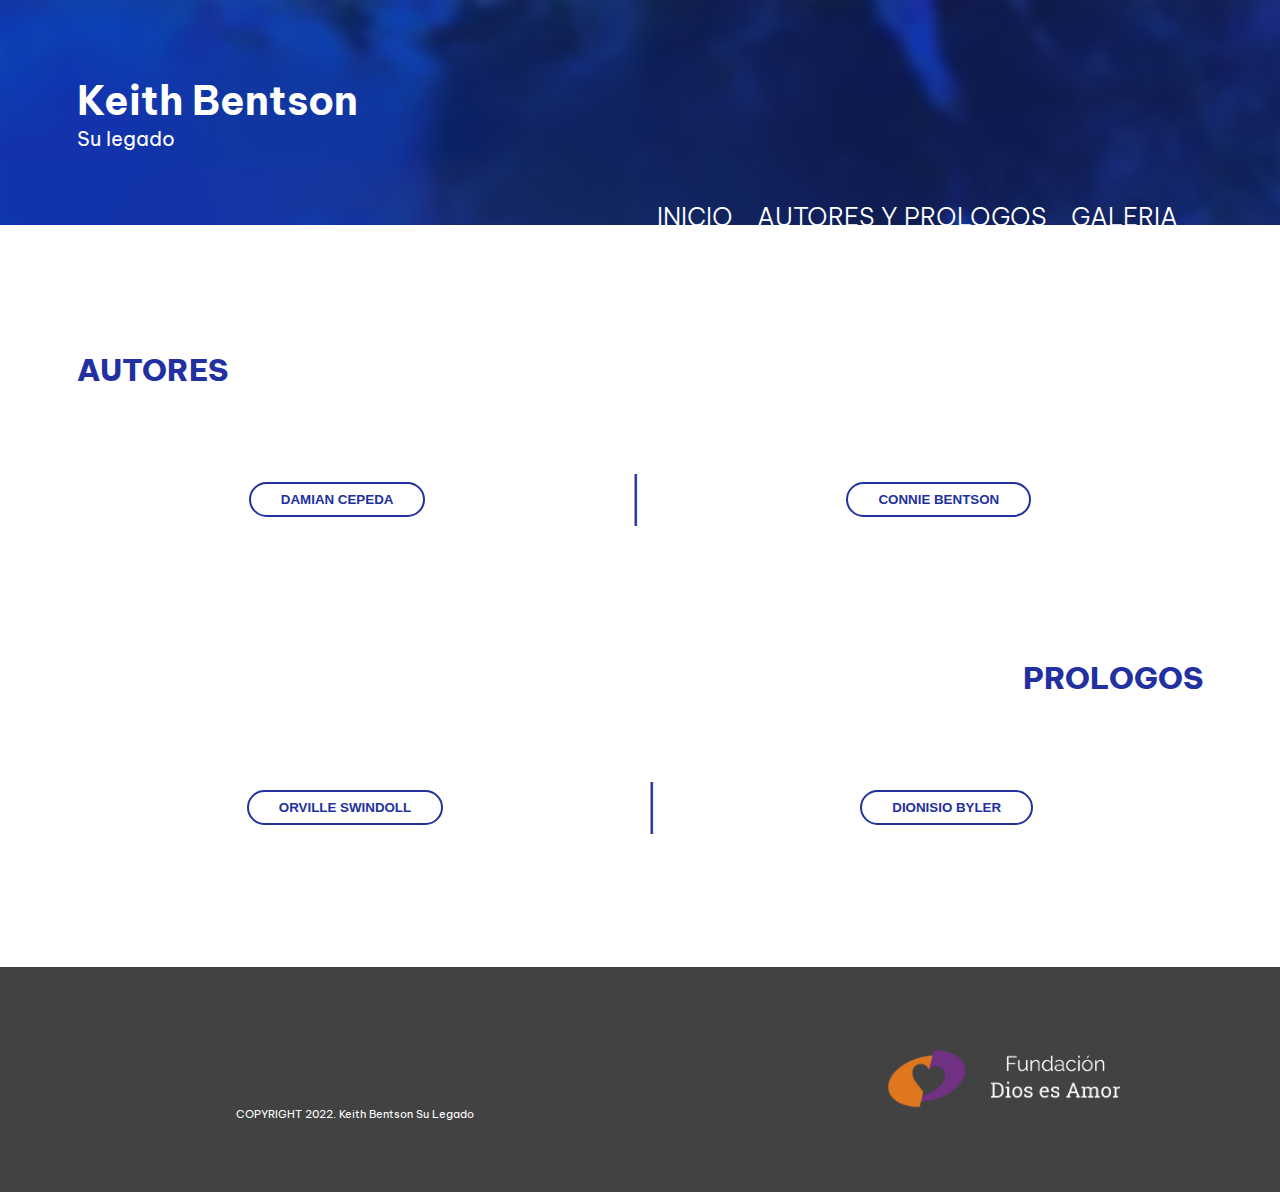
==== commit 80ddb86f: "correcciones enzo" ====
--- a/pages/autoresyprologo.html
+++ b/pages/autoresyprologo.html
@@ -7,9 +7,8 @@
     <meta name="viewport" content="width=device-width, initial-scale=1.0" />
     <link rel="preconnect" href="https://fonts.googleapis.com" />
     <link rel="preconnect" href="https://fonts.gstatic.com" crossorigin />
-    <link
-        href="https://fonts.googleapis.com/css2?family=Be+Vietnam+Pro:wght@100;200;300;400;600;700;800;900&display=swap"
-        rel="stylesheet" />
+    <link href="https://fonts.googleapis.com/css2?family=Be+Vietnam+Pro:wght@100;200;300;400;600;700;800;900&display=swap" rel="stylesheet" />
+    <link rel="stylesheet" href="https://cdnjs.cloudflare.com/ajax/libs/font-awesome/6.1.1/css/all.min.css" integrity="sha512-KfkfwYDsLkIlwQp6LFnl8zNdLGxu9YAA1QvwINks4PhcElQSvqcyVLLD9aMhXd13uQjoXtEKNosOWaZqXgel0g==" crossorigin="anonymous" referrerpolicy="no-referrer">
     <link rel="stylesheet" href="../css/style.css" />
     <title>Keith Bentson - Su legado</title>
 </head>
@@ -26,7 +25,7 @@
                 <!-- <li><a href="./opiniones.html">OPINIONES</a></li> -->
                 <li><a href="./autoresyprologo.html">AUTORES Y PROLOGOS</a></li>
                 <li><a href="./galeria.html">GALERIA</a></li>
-                <li><a href="./contacto.html">CONTACTO</a></li>
+                <!-- <li><a href="./contacto.html">CONTACTO</a></li> -->
             </ul>
         </nav>
     </header>
@@ -223,18 +222,25 @@
                 </span>
             </div>
         </section>
-        <div class="btncomprar">
+        <!-- <div class="btncomprar">
             <a target="_blank" href="https://www.mercadolibre.com.ar"><img src="../img/pagInicio/comprar.png" /></a>
-        </div>
+        </div> -->
     </main>
     <footer>
-        <div class="copyright">
-            <p>COPYRIGHT 2022. Keith Bentson Su Legado</p>
+        <div class="copyredes">
+            <div class="redes">
+                <div><a class="fa-brands fa-facebook-f" href="" target="_blank"></a></div>
+                <div><a class="fa-regular fa-envelope" href="" target="_blank"></a></div>
+                <div><a class="fa-brands fa-whatsapp" href="" target="_blank"></a></div>
+                <div><a class="fa-brands fa-instagram" href="" target="_blank"></a></div>
+            </div>
+            <div class="copyright">
+                <p>COPYRIGHT 2022. Keith Bentson Su Legado</p>
+            </div>
         </div>
-        <div class="agradecimientos">
-            <p>Agradecimientos:</p>
-            <a href="https://www.diosesamorfundacion.com/" target="_blank"><img src="../img/assets/FundDiosEsAmor.png"
-                    alt="" /></a>
+            <div class="agradecimientos">
+            <!-- <p>Agradecimientos:</p> -->
+            <a href="https://www.diosesamorfundacion.com/" target="_blank"><img src="../img/assets/FundDiosEsAmor.png" alt=""></a>
         </div>
     </footer>
     <script src="../js/main.js"></script>
--- a/css/style.css
+++ b/css/style.css
@@ -35,9 +35,9 @@
 body.inicio header nav ul li {
   list-style: none;
   margin: 0px 12px;
-  font-size: 20px;
+  font-size: 25px;
   font-weight: 300;
-  height: 20px;
+  height: 24px;
   transition: all 0.5s;
 }
 body.inicio header nav ul li:hover {
@@ -59,7 +59,7 @@
 body.inicio main section h3 {
   color: #22319f;
   font-weight: 800;
-  font-size: 24px;
+  font-size: 30px;
   margin: 0vh 0vw 6vw 0vw;
 }
 body.inicio main section div {
@@ -100,21 +100,40 @@
 }
 body.inicio footer {
   background-color: #424242;
-  color: #FFFFFF;
-  display: flex;
-  align-items: center;
+  height: 25vh;
+  color: #FFFFFF;
+  display: flex;
   justify-content: space-around;
   padding: 0vh 0vw;
 }
-body.inicio footer p {
-  font-size: 15px;
-  margin: 20px 6vw;
+body.inicio footer .copyredes {
+  display: flex;
+  justify-content: space-evenly;
+  flex-direction: column;
+}
+body.inicio footer .copyredes p {
+  font-size: 11px;
+  margin: 0px 6vw;
+}
+body.inicio footer .copyredes .redes {
+  display: flex;
+  justify-content: space-between;
+  margin: 0px 120px;
+}
+body.inicio footer .copyredes .redes a {
+  color: #FFFFFF;
+  font-size: 25px;
+  text-decoration: none;
+}
+body.inicio footer .agradecimientos {
+  display: flex;
+  justify-content: space-evenly;
+  flex-direction: column;
 }
 body.inicio footer .agradecimientos p {
   font-size: 20px;
 }
 body.inicio footer .agradecimientos img {
-  padding: 3vh 0vw;
   width: 250px;
 }
 
@@ -155,9 +174,9 @@
 body.autores header nav ul li {
   list-style: none;
   margin: 0px 12px;
-  font-size: 20px;
+  font-size: 25px;
   font-weight: 300;
-  height: 20px;
+  height: 24px;
   transition: all 0.5s;
 }
 body.autores header nav ul li:hover {
@@ -183,7 +202,7 @@
 body.autores main section h3 {
   color: #22319f;
   font-weight: 800;
-  font-size: 24px;
+  font-size: 30px;
   margin: 0vh 0vw 6vw 0vw;
 }
 body.autores main section div.titulos-sec2 {
@@ -297,21 +316,40 @@
 }
 body.autores footer {
   background-color: #424242;
-  color: #FFFFFF;
-  display: flex;
-  align-items: center;
+  height: 25vh;
+  color: #FFFFFF;
+  display: flex;
   justify-content: space-around;
   padding: 0vh 0vw;
 }
-body.autores footer p {
-  font-size: 15px;
-  margin: 20px 6vw;
+body.autores footer .copyredes {
+  display: flex;
+  justify-content: space-evenly;
+  flex-direction: column;
+}
+body.autores footer .copyredes p {
+  font-size: 11px;
+  margin: 0px 6vw;
+}
+body.autores footer .copyredes .redes {
+  display: flex;
+  justify-content: space-between;
+  margin: 0px 120px;
+}
+body.autores footer .copyredes .redes a {
+  color: #FFFFFF;
+  font-size: 25px;
+  text-decoration: none;
+}
+body.autores footer .agradecimientos {
+  display: flex;
+  justify-content: space-evenly;
+  flex-direction: column;
 }
 body.autores footer .agradecimientos p {
   font-size: 20px;
 }
 body.autores footer .agradecimientos img {
-  padding: 3vh 0vw;
   width: 250px;
 }
 
@@ -352,9 +390,9 @@
 body.galeria header nav ul li {
   list-style: none;
   margin: 0px 12px;
-  font-size: 20px;
+  font-size: 25px;
   font-weight: 300;
-  height: 20px;
+  height: 24px;
   transition: all 0.5s;
 }
 body.galeria header nav ul li:hover {
@@ -371,7 +409,7 @@
   color: #FFFFFF;
 }
 body.galeria header nav ul li {
-  height: 6px;
+  height: 10px;
 }
 body.galeria main section {
   margin: 14vh 6vw;
@@ -379,7 +417,7 @@
 body.galeria main section h3 {
   color: #22319f;
   font-weight: 800;
-  font-size: 24px;
+  font-size: 30px;
   margin: 0vh 0vw 6vw 0vw;
 }
 body.galeria main section .text {
@@ -433,21 +471,40 @@
 }
 body.galeria footer {
   background-color: #424242;
-  color: #FFFFFF;
-  display: flex;
-  align-items: center;
+  height: 25vh;
+  color: #FFFFFF;
+  display: flex;
   justify-content: space-around;
   padding: 0vh 0vw;
 }
-body.galeria footer p {
-  font-size: 15px;
-  margin: 20px 6vw;
+body.galeria footer .copyredes {
+  display: flex;
+  justify-content: space-evenly;
+  flex-direction: column;
+}
+body.galeria footer .copyredes p {
+  font-size: 11px;
+  margin: 0px 6vw;
+}
+body.galeria footer .copyredes .redes {
+  display: flex;
+  justify-content: space-between;
+  margin: 0px 120px;
+}
+body.galeria footer .copyredes .redes a {
+  color: #FFFFFF;
+  font-size: 25px;
+  text-decoration: none;
+}
+body.galeria footer .agradecimientos {
+  display: flex;
+  justify-content: space-evenly;
+  flex-direction: column;
 }
 body.galeria footer .agradecimientos p {
   font-size: 20px;
 }
 body.galeria footer .agradecimientos img {
-  padding: 3vh 0vw;
   width: 250px;
 }
 
@@ -488,9 +545,9 @@
 body.contacto header nav ul li {
   list-style: none;
   margin: 0px 12px;
-  font-size: 20px;
+  font-size: 25px;
   font-weight: 300;
-  height: 20px;
+  height: 24px;
   transition: all 0.5s;
 }
 body.contacto header nav ul li:hover {
@@ -565,21 +622,40 @@
 }
 body.contacto footer {
   background-color: #424242;
-  color: #FFFFFF;
-  display: flex;
-  align-items: center;
+  height: 25vh;
+  color: #FFFFFF;
+  display: flex;
   justify-content: space-around;
   padding: 0vh 0vw;
 }
-body.contacto footer p {
-  font-size: 15px;
-  margin: 20px 6vw;
+body.contacto footer .copyredes {
+  display: flex;
+  justify-content: space-evenly;
+  flex-direction: column;
+}
+body.contacto footer .copyredes p {
+  font-size: 11px;
+  margin: 0px 6vw;
+}
+body.contacto footer .copyredes .redes {
+  display: flex;
+  justify-content: space-between;
+  margin: 0px 120px;
+}
+body.contacto footer .copyredes .redes a {
+  color: #FFFFFF;
+  font-size: 25px;
+  text-decoration: none;
+}
+body.contacto footer .agradecimientos {
+  display: flex;
+  justify-content: space-evenly;
+  flex-direction: column;
 }
 body.contacto footer .agradecimientos p {
   font-size: 20px;
 }
 body.contacto footer .agradecimientos img {
-  padding: 3vh 0vw;
   width: 250px;
 }
 
@@ -620,9 +696,9 @@
 body.opiniones header nav ul li {
   list-style: none;
   margin: 0px 12px;
-  font-size: 20px;
+  font-size: 25px;
   font-weight: 300;
-  height: 20px;
+  height: 24px;
   transition: all 0.5s;
 }
 body.opiniones header nav ul li:hover {
@@ -644,7 +720,7 @@
 body.opiniones main section h3 {
   color: #22319f;
   font-weight: 800;
-  font-size: 24px;
+  font-size: 30px;
   margin: 14vh 0vw 6vw 0vw;
 }
 body.opiniones main section article {
@@ -696,21 +772,40 @@
 }
 body.opiniones footer {
   background-color: #424242;
-  color: #FFFFFF;
-  display: flex;
-  align-items: center;
+  height: 25vh;
+  color: #FFFFFF;
+  display: flex;
   justify-content: space-around;
   padding: 0vh 0vw;
 }
-body.opiniones footer p {
-  font-size: 15px;
-  margin: 20px 6vw;
+body.opiniones footer .copyredes {
+  display: flex;
+  justify-content: space-evenly;
+  flex-direction: column;
+}
+body.opiniones footer .copyredes p {
+  font-size: 11px;
+  margin: 0px 6vw;
+}
+body.opiniones footer .copyredes .redes {
+  display: flex;
+  justify-content: space-between;
+  margin: 0px 120px;
+}
+body.opiniones footer .copyredes .redes a {
+  color: #FFFFFF;
+  font-size: 25px;
+  text-decoration: none;
+}
+body.opiniones footer .agradecimientos {
+  display: flex;
+  justify-content: space-evenly;
+  flex-direction: column;
 }
 body.opiniones footer .agradecimientos p {
   font-size: 20px;
 }
 body.opiniones footer .agradecimientos img {
-  padding: 3vh 0vw;
   width: 250px;
 }
 
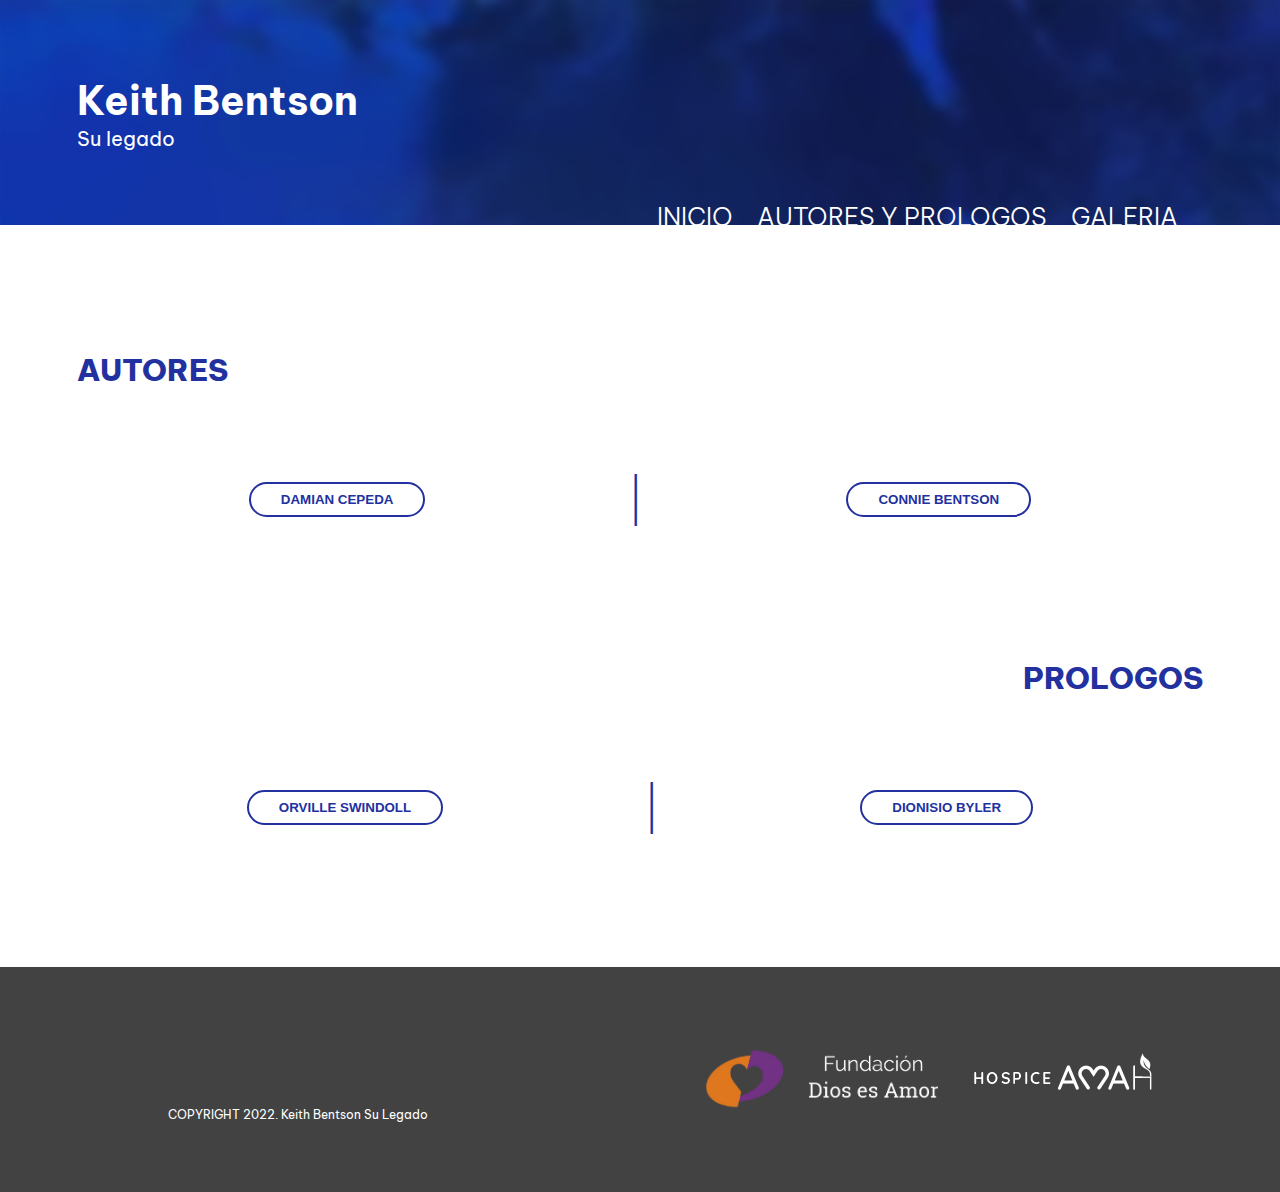
==== commit 5fb97a10: "cambios finales y media query celu agregada" ====
--- a/pages/autoresyprologo.html
+++ b/pages/autoresyprologo.html
@@ -241,6 +241,7 @@
             <div class="agradecimientos">
             <!-- <p>Agradecimientos:</p> -->
             <a href="https://www.diosesamorfundacion.com/" target="_blank"><img src="../img/assets/FundDiosEsAmor.png" alt=""></a>
+            <a href="http://www.amah.ar/" target="_blank"><img src="../img/assets/LogoAmah.png" alt=""></a>
         </div>
     </footer>
     <script src="../js/main.js"></script>
--- a/css/style.css
+++ b/css/style.css
@@ -112,7 +112,7 @@
   flex-direction: column;
 }
 body.inicio footer .copyredes p {
-  font-size: 11px;
+  font-size: 12px;
   margin: 0px 6vw;
 }
 body.inicio footer .copyredes .redes {
@@ -127,8 +127,8 @@
 }
 body.inicio footer .agradecimientos {
   display: flex;
-  justify-content: space-evenly;
-  flex-direction: column;
+  justify-content: space-around;
+  align-items: center;
 }
 body.inicio footer .agradecimientos p {
   font-size: 20px;
@@ -328,7 +328,7 @@
   flex-direction: column;
 }
 body.autores footer .copyredes p {
-  font-size: 11px;
+  font-size: 12px;
   margin: 0px 6vw;
 }
 body.autores footer .copyredes .redes {
@@ -343,8 +343,8 @@
 }
 body.autores footer .agradecimientos {
   display: flex;
-  justify-content: space-evenly;
-  flex-direction: column;
+  justify-content: space-around;
+  align-items: center;
 }
 body.autores footer .agradecimientos p {
   font-size: 20px;
@@ -483,7 +483,7 @@
   flex-direction: column;
 }
 body.galeria footer .copyredes p {
-  font-size: 11px;
+  font-size: 12px;
   margin: 0px 6vw;
 }
 body.galeria footer .copyredes .redes {
@@ -498,8 +498,8 @@
 }
 body.galeria footer .agradecimientos {
   display: flex;
-  justify-content: space-evenly;
-  flex-direction: column;
+  justify-content: space-around;
+  align-items: center;
 }
 body.galeria footer .agradecimientos p {
   font-size: 20px;
@@ -634,7 +634,7 @@
   flex-direction: column;
 }
 body.contacto footer .copyredes p {
-  font-size: 11px;
+  font-size: 12px;
   margin: 0px 6vw;
 }
 body.contacto footer .copyredes .redes {
@@ -649,8 +649,8 @@
 }
 body.contacto footer .agradecimientos {
   display: flex;
-  justify-content: space-evenly;
-  flex-direction: column;
+  justify-content: space-around;
+  align-items: center;
 }
 body.contacto footer .agradecimientos p {
   font-size: 20px;
@@ -784,7 +784,7 @@
   flex-direction: column;
 }
 body.opiniones footer .copyredes p {
-  font-size: 11px;
+  font-size: 12px;
   margin: 0px 6vw;
 }
 body.opiniones footer .copyredes .redes {
@@ -799,8 +799,8 @@
 }
 body.opiniones footer .agradecimientos {
   display: flex;
-  justify-content: space-evenly;
-  flex-direction: column;
+  justify-content: space-around;
+  align-items: center;
 }
 body.opiniones footer .agradecimientos p {
   font-size: 20px;
@@ -813,10 +813,284 @@
   margin: 0px;
   padding: 0px;
   box-sizing: border-box;
-  /* border: red 0.2px solid; */
 }
 
 body {
   font-family: "Be Vietnam Pro", sans-serif;
   background-color: #ffffff;
+}
+
+@media screen and (max-width: 425px) {
+  body.inicio header {
+    height: 0%;
+    flex-direction: column;
+  }
+  body.inicio header div {
+    margin-left: 0vw;
+    align-items: center;
+    margin-top: 25px;
+  }
+  body.inicio header div h1 {
+    font-size: 35px;
+    font-weight: 700;
+  }
+  body.inicio header div h2 {
+    font-size: 20px;
+    font-weight: 400;
+  }
+  body.inicio header nav {
+    margin: 20px 0px 10px 20px;
+    justify-content: flex-start;
+  }
+  body.inicio header nav ul {
+    flex-direction: column;
+    align-items: flex-start;
+    line-height: normal;
+    margin: 0%;
+  }
+  body.inicio header nav ul li {
+    text-align: left;
+    margin: 6px 0px;
+    font-size: 25px;
+    height: 20px;
+  }
+  body.inicio header nav ul li a {
+    font-size: 20px;
+  }
+  body.inicio main section {
+    margin: 5vh 7vw;
+  }
+  body.inicio main section div {
+    flex-direction: column;
+  }
+  body.inicio main section div p.Col2 {
+    margin-left: 0vw;
+    margin-top: 20px;
+    font-size: 18px;
+  }
+  body.inicio footer {
+    height: auto;
+    flex-direction: column-reverse;
+  }
+  body.inicio footer .copyredes {
+    flex-direction: column;
+  }
+  body.inicio footer .copyredes .copyright {
+    margin: 20px 0px;
+    display: flex;
+    justify-content: center;
+  }
+  body.inicio footer .copyredes .redes {
+    justify-content: space-evenly;
+    margin: 25px 0px 10px 0px;
+  }
+  body.inicio footer .agradecimientos {
+    flex-direction: column;
+    margin-top: 10px;
+  }
+  body.inicio footer .agradecimientos a {
+    margin: 10px;
+  }
+  body.inicio footer .agradecimientos a img {
+    width: 200px;
+  }
+  body.autores header {
+    height: 0%;
+    flex-direction: column;
+  }
+  body.autores header div {
+    margin-left: 0vw;
+    align-items: center;
+    margin-top: 25px;
+  }
+  body.autores header div h1 {
+    font-size: 35px;
+    font-weight: 700;
+  }
+  body.autores header div h2 {
+    font-size: 20px;
+    font-weight: 400;
+  }
+  body.autores header nav {
+    margin: 20px 0px 10px 20px;
+    justify-content: flex-start;
+  }
+  body.autores header nav ul {
+    flex-direction: column;
+    align-items: flex-start;
+    line-height: normal;
+    margin: 0%;
+  }
+  body.autores header nav ul li {
+    text-align: left;
+    margin: 6px 0px;
+    font-size: 25px;
+    height: 20px;
+  }
+  body.autores header nav ul li a {
+    font-size: 20px;
+  }
+  body.autores main section {
+    margin: 5vh 7vw;
+  }
+  body.autores main section div {
+    flex-direction: column;
+  }
+  body.autores main section div h3 {
+    font-size: 20px;
+    text-align: center;
+  }
+  body.autores main section div button {
+    margin: 10px;
+  }
+  body.autores main section div span {
+    display: none;
+  }
+  body.autores main section div .bioDamian img, body.autores main section div .bioConnie img {
+    width: 200px;
+    height: 200px;
+    margin-bottom: 50px;
+  }
+  body.autores main section div .bioDamian p, body.autores main section div .bioConnie p {
+    width: 85vw;
+  }
+  body.autores main section div .pOrville, body.autores main section div .pDionisio {
+    flex-direction: column-reverse;
+  }
+  body.autores main section div .pOrville img, body.autores main section div .pDionisio img {
+    width: 200px;
+    height: 200px;
+    margin-bottom: 50px;
+  }
+  body.autores main section div .pOrville p, body.autores main section div .pDionisio p {
+    width: 85vw;
+  }
+  body.autores footer {
+    height: auto;
+    flex-direction: column-reverse;
+  }
+  body.autores footer .copyredes {
+    flex-direction: column;
+  }
+  body.autores footer .copyredes .copyright {
+    margin: 20px 0px;
+    display: flex;
+    justify-content: center;
+  }
+  body.autores footer .copyredes .redes {
+    justify-content: space-evenly;
+    margin: 25px 0px 10px 0px;
+  }
+  body.autores footer .agradecimientos {
+    flex-direction: column;
+    margin-top: 10px;
+  }
+  body.autores footer .agradecimientos a {
+    margin: 10px;
+  }
+  body.autores footer .agradecimientos a img {
+    width: 200px;
+  }
+  body.galeria header {
+    height: 0%;
+    flex-direction: column;
+  }
+  body.galeria header div {
+    margin-left: 0vw;
+    align-items: center;
+    margin-top: 25px;
+  }
+  body.galeria header div h1 {
+    font-size: 35px;
+    font-weight: 700;
+  }
+  body.galeria header div h2 {
+    font-size: 20px;
+    font-weight: 400;
+  }
+  body.galeria header nav {
+    margin: 20px 0px 10px 20px;
+    justify-content: flex-start;
+  }
+  body.galeria header nav ul {
+    flex-direction: column;
+    align-items: flex-start;
+    line-height: normal;
+    margin: 0%;
+  }
+  body.galeria header nav ul li {
+    text-align: left;
+    margin: 6px 0px;
+    font-size: 25px;
+    height: 20px;
+  }
+  body.galeria header nav ul li a {
+    font-size: 20px;
+  }
+  body.galeria header div h1, body.galeria header div h2 {
+    -webkit-margin-before: 0em;
+            margin-block-start: 0em;
+    -webkit-margin-after: 0em;
+            margin-block-end: 0em;
+    margin: 0px;
+  }
+  body.galeria header nav ul {
+    list-style-type: disc;
+    padding-left: 0rem;
+  }
+  body.galeria main section {
+    margin: 5vh 7vw;
+  }
+  body.galeria main section div {
+    flex-direction: column;
+  }
+  body.galeria main section div .text {
+    margin-right: 0vw;
+  }
+  body.galeria main section div .text h4 {
+    font-size: 20px;
+  }
+  body.galeria main section div .text p {
+    font-size: 15px;
+    text-align: justify;
+  }
+  body.galeria main section div .gal .carousel.slide {
+    width: 90vw;
+  }
+  body.galeria main section div .gal .carousel-indicators {
+    display: none;
+  }
+  body.galeria main section div .gal .carousel-item p.bootstrap {
+    font-size: 14px;
+  }
+  body.galeria main section div .gal .carousel-item .carousel-caption {
+    bottom: 0rem;
+    padding-bottom: 0rem;
+  }
+  body.galeria footer {
+    height: auto;
+    flex-direction: column-reverse;
+  }
+  body.galeria footer .copyredes {
+    flex-direction: column;
+  }
+  body.galeria footer .copyredes .copyright {
+    margin: 20px 0px;
+    display: flex;
+    justify-content: center;
+  }
+  body.galeria footer .copyredes .redes {
+    justify-content: space-evenly;
+    margin: 25px 0px 10px 0px;
+  }
+  body.galeria footer .agradecimientos {
+    flex-direction: column;
+    margin-top: 10px;
+  }
+  body.galeria footer .agradecimientos a {
+    margin: 10px;
+  }
+  body.galeria footer .agradecimientos a img {
+    width: 200px;
+  }
 }/*# sourceMappingURL=style.css.map */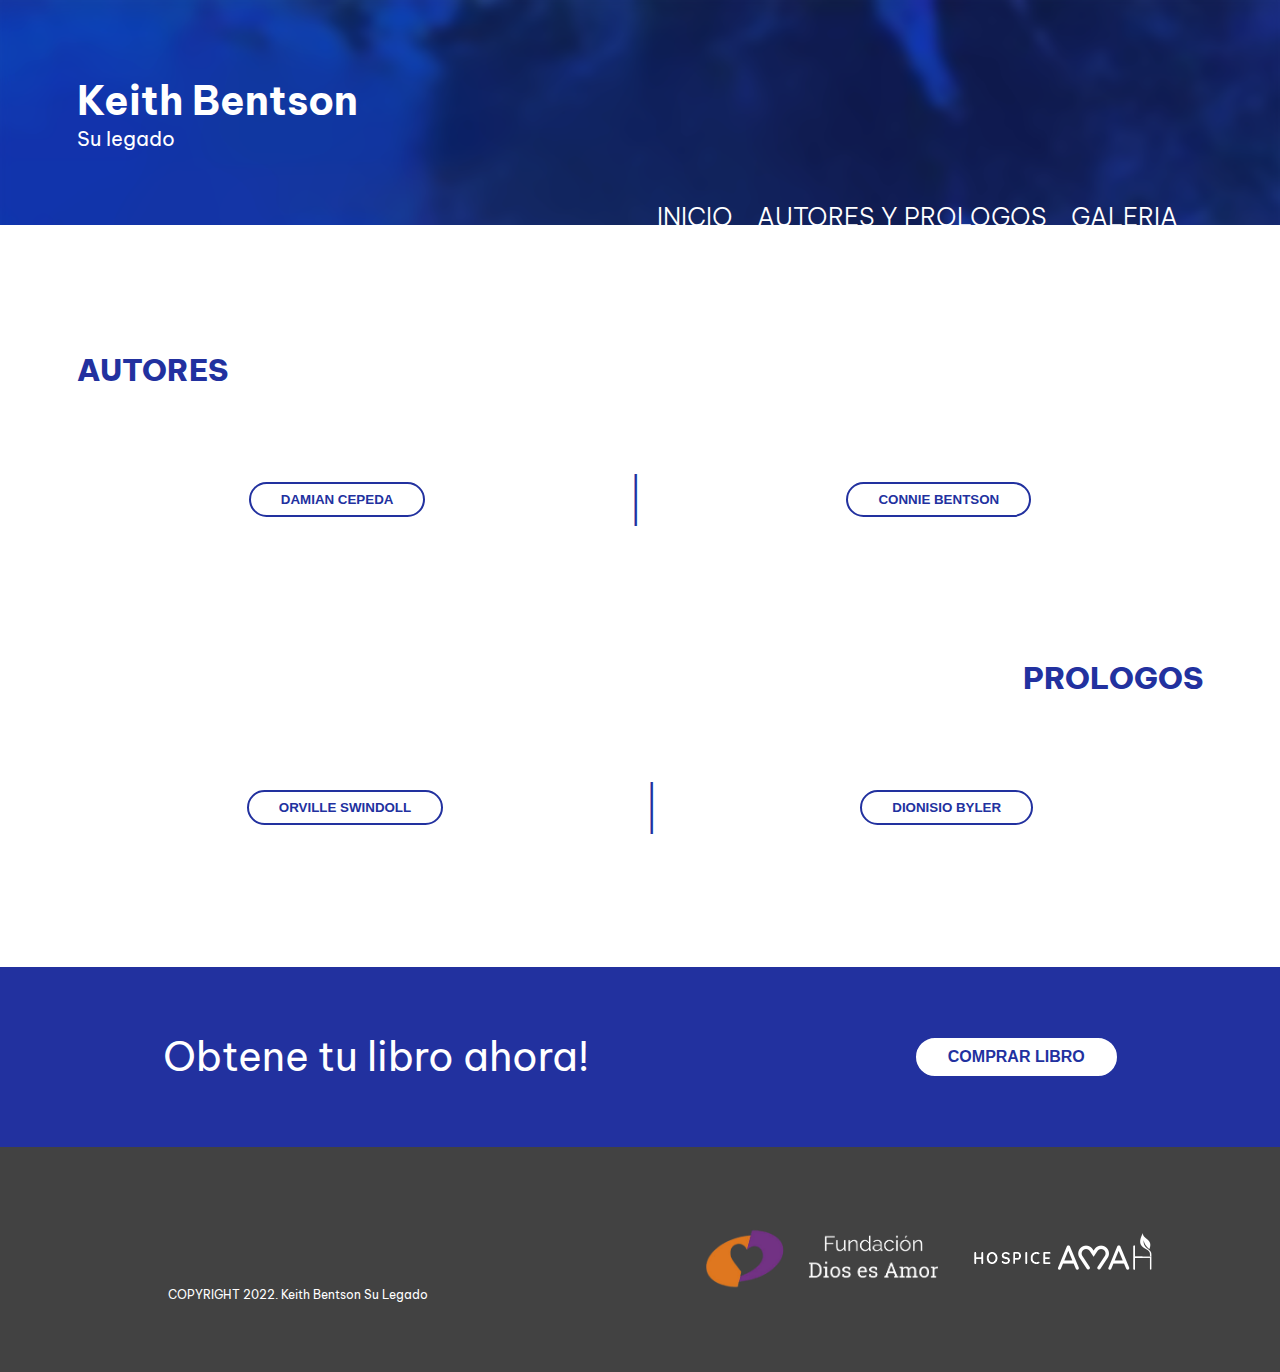
==== commit e6211647: "link comprar libro" ====
--- a/pages/autoresyprologo.html
+++ b/pages/autoresyprologo.html
@@ -10,6 +10,18 @@
     <link href="https://fonts.googleapis.com/css2?family=Be+Vietnam+Pro:wght@100;200;300;400;600;700;800;900&display=swap" rel="stylesheet" />
     <link rel="stylesheet" href="https://cdnjs.cloudflare.com/ajax/libs/font-awesome/6.1.1/css/all.min.css" integrity="sha512-KfkfwYDsLkIlwQp6LFnl8zNdLGxu9YAA1QvwINks4PhcElQSvqcyVLLD9aMhXd13uQjoXtEKNosOWaZqXgel0g==" crossorigin="anonymous" referrerpolicy="no-referrer">
     <link rel="stylesheet" href="../css/style.css" />
+    <!-- Boton arriba -->
+    <link rel="stylesheet" href="../css/fontello.css">
+    <script src="https://code.jquery.com/jquery-3.6.1.min.js"></script>
+    <script src="../js/btnup.js"></script>
+    <!-- Google tag (gtag.js) -->
+    <script async src="https://www.googletagmanager.com/gtag/js?id=G-F80VHE7084"></script>
+    <script>
+    window.dataLayer = window.dataLayer || [];
+    function gtag(){dataLayer.push(arguments);}
+    gtag('js', new Date());
+    gtag('config', 'G-F80VHE7084');
+    </script>
     <title>Keith Bentson - Su legado</title>
 </head>
 
@@ -31,6 +43,10 @@
     </header>
     <main>
         <section>
+            <div class="up">
+                <span class="icon icon-up-open">
+                </span>
+            </div>
             <div class="titulo-sec1">
                 <h3>AUTORES</h3>
             </div>
@@ -225,14 +241,18 @@
         <!-- <div class="btncomprar">
             <a target="_blank" href="https://www.mercadolibre.com.ar"><img src="../img/pagInicio/comprar.png" /></a>
         </div> -->
+        <section class="comprar">
+            <p>Obtene tu libro ahora!</p>
+            <a target="_blank" href="https://articulo.mercadolibre.com.ar/MLA-1165966914-libro-keith-bentson-su-legado-_JM"><button>COMPRAR LIBRO</button></a>
+        </section>
     </main>
     <footer>
         <div class="copyredes">
             <div class="redes">
-                <div><a class="fa-brands fa-facebook-f" href="" target="_blank"></a></div>
-                <div><a class="fa-regular fa-envelope" href="" target="_blank"></a></div>
-                <div><a class="fa-brands fa-whatsapp" href="" target="_blank"></a></div>
-                <div><a class="fa-brands fa-instagram" href="" target="_blank"></a></div>
+                <div><a class="fa-brands fa-facebook-f" href="https://www.facebook.com/profile.php?id=100063534365247" target="_blank"></a></div>
+                <div><a class="fa-regular fa-envelope" href="mailto:damian.cepeda@gmail.com?Subject=Consulta%20sobre%20libro%20Keith%20Bentson:%20Su%20legado" target="_blank"></a></div>
+                <div><a class="fa-brands fa-whatsapp" href="https://wa.me/+5491163615523?text=Hola!%20Quiero%20hacer%20una%20consulta%20sobre%20el%20libro%20Keith%20Bentson:%20Su%20legado" target="_blank"></a></div>
+                <div><a class="fa-brands fa-instagram" href="https://www.instagram.com/keith_bentson_su_legado/" target="_blank"></a></div>
             </div>
             <div class="copyright">
                 <p>COPYRIGHT 2022. Keith Bentson Su Legado</p>
--- a/css/style.css
+++ b/css/style.css
@@ -56,6 +56,25 @@
 body.inicio main section {
   margin: 14vh 6vw;
 }
+body.inicio main section .up {
+  position: fixed;
+  bottom: 35px;
+  right: 35px;
+  width: 50px;
+  height: 50px;
+  border-radius: 50%;
+  color: #FFFFFF;
+  background-color: #22319f;
+  display: flex;
+  justify-content: center;
+  align-items: center;
+  cursor: pointer;
+  box-shadow: 0px 0px 10px rgb(103, 102, 102);
+}
+body.inicio main section .up .icon-up-open {
+  font-size: 18px;
+  height: 50%;
+}
 body.inicio main section h3 {
   color: #22319f;
   font-weight: 800;
@@ -84,18 +103,48 @@
 body.inicio main section div div div img {
   width: 70vw;
 }
-body.inicio main .btncomprar {
-  position: fixed;
-  right: 50px;
-  bottom: 50px;
-}
-body.inicio main .btncomprar a img {
-  width: 130px;
-  transition: all 300ms ease-in;
-}
-body.inicio main .btncomprar:hover img {
+body.inicio main section div.video {
+  display: flex;
+  align-items: center;
+  justify-content: center;
+  margin: 10vh 0px;
+}
+body.inicio main section div.video iframe {
+  border-radius: 7px;
+  box-shadow: 3px 3px 10px rgb(114, 113, 113);
+  width: 720px;
+  height: 405px;
+}
+body.inicio main .comprar {
+  height: 20vh;
+  background-color: #22319f;
+  margin: 0vh 0vw;
+  color: #ffffff;
+  display: flex;
+  align-items: center;
+  justify-content: space-around;
+}
+body.inicio main .comprar p {
+  font-size: 40px;
+}
+body.inicio main .comprar a button {
+  font-size: 16px;
+}
+body.inicio main .comprar a button {
+  padding: 8px 30px;
   border-radius: 50px;
-  box-shadow: 0px 0px 10px rgb(103, 102, 102);
+  border: #22319f 2px solid;
+  background-color: #ffffff;
+  color: #22319f;
+  font-weight: 600;
+  cursor: pointer;
+  transition: all 200ms ease-in;
+  border: 2px #ffffff solid;
+  text-decoration: none;
+}
+body.inicio main .comprar a button:hover {
+  color: #FFFFFF;
+  background-color: #22319f;
   transition: all 300ms ease-in;
 }
 body.inicio footer {
@@ -124,17 +173,22 @@
   color: #FFFFFF;
   font-size: 25px;
   text-decoration: none;
+  transition: all 200ms ease-out;
+}
+body.inicio footer .copyredes .redes a:hover {
+  font-size: 30px;
+  transition: all 200ms ease-in;
 }
 body.inicio footer .agradecimientos {
   display: flex;
   justify-content: space-around;
   align-items: center;
+}
+body.inicio footer .agradecimientos img {
+  width: 250px;
 }
 body.inicio footer .agradecimientos p {
   font-size: 20px;
-}
-body.inicio footer .agradecimientos img {
-  width: 250px;
 }
 
 body.autores header {
@@ -195,6 +249,25 @@
 body.autores main section {
   margin: 14vh 6vw;
 }
+body.autores main section .up {
+  position: fixed;
+  bottom: 35px;
+  right: 35px;
+  width: 50px;
+  height: 50px;
+  border-radius: 50%;
+  color: #FFFFFF;
+  background-color: #22319f;
+  display: flex;
+  justify-content: center;
+  align-items: center;
+  cursor: pointer;
+  box-shadow: 0px 0px 10px rgb(103, 102, 102);
+}
+body.autores main section .up .icon-up-open {
+  font-size: 18px;
+  height: 50%;
+}
 body.autores main section div.titulos-sec1 {
   display: flex;
   justify-content: flex-start;
@@ -314,6 +387,38 @@
   box-shadow: 0px 0px 10px rgb(103, 102, 102);
   transition: all 300ms ease-in;
 }
+body.autores .comprar {
+  height: 20vh;
+  background-color: #22319f;
+  margin: 0vh 0vw;
+  color: #ffffff;
+  display: flex;
+  align-items: center;
+  justify-content: space-around;
+}
+body.autores .comprar p {
+  font-size: 40px;
+}
+body.autores .comprar a button {
+  font-size: 16px;
+}
+body.autores .comprar a button {
+  padding: 8px 30px;
+  border-radius: 50px;
+  border: #22319f 2px solid;
+  background-color: #ffffff;
+  color: #22319f;
+  font-weight: 600;
+  cursor: pointer;
+  transition: all 200ms ease-in;
+  border: 2px #ffffff solid;
+  text-decoration: none;
+}
+body.autores .comprar a button:hover {
+  color: #FFFFFF;
+  background-color: #22319f;
+  transition: all 300ms ease-in;
+}
 body.autores footer {
   background-color: #424242;
   height: 25vh;
@@ -340,17 +445,22 @@
   color: #FFFFFF;
   font-size: 25px;
   text-decoration: none;
+  transition: all 200ms ease-out;
+}
+body.autores footer .copyredes .redes a:hover {
+  font-size: 30px;
+  transition: all 200ms ease-in;
 }
 body.autores footer .agradecimientos {
   display: flex;
   justify-content: space-around;
   align-items: center;
+}
+body.autores footer .agradecimientos img {
+  width: 250px;
 }
 body.autores footer .agradecimientos p {
   font-size: 20px;
-}
-body.autores footer .agradecimientos img {
-  width: 250px;
 }
 
 body.galeria header {
@@ -411,6 +521,29 @@
 body.galeria header nav ul li {
   height: 10px;
 }
+body.galeria main .up {
+  position: fixed;
+  bottom: 35px;
+  right: 35px;
+  width: 50px;
+  height: 50px;
+  border-radius: 50%;
+  color: #FFFFFF;
+  background-color: #22319f;
+  display: flex;
+  justify-content: center;
+  align-items: center;
+  cursor: pointer;
+  box-shadow: 0px 0px 10px rgb(103, 102, 102);
+}
+body.galeria main .up .icon-up-open {
+  font-size: 18px;
+  height: 50%;
+}
+body.galeria main .up .icon-up-open {
+  font-size: 18px;
+  height: 60%;
+}
 body.galeria main section {
   margin: 14vh 6vw;
 }
@@ -469,6 +602,39 @@
   box-shadow: 0px 0px 10px rgb(103, 102, 102);
   transition: all 300ms ease-in;
 }
+body.galeria main .comprar {
+  height: 20vh;
+  background-color: #22319f;
+  margin: 0vh 0vw;
+  color: #ffffff;
+  display: flex;
+  align-items: center;
+  justify-content: space-around;
+}
+body.galeria main .comprar p {
+  font-size: 40px;
+}
+body.galeria main .comprar a button {
+  font-size: 16px;
+}
+body.galeria main .comprar a button {
+  padding: 8px 30px;
+  border-radius: 50px;
+  border: #22319f 2px solid;
+  background-color: #ffffff;
+  color: #22319f;
+  font-weight: 600;
+  cursor: pointer;
+  transition: all 200ms ease-in;
+  border: 2px #ffffff solid;
+  font-family: "Be Vietnam Pro", sans-serif;
+  line-height: 1.2;
+}
+body.galeria main .comprar a button:hover {
+  color: #FFFFFF;
+  background-color: #22319f;
+  transition: all 300ms ease-in;
+}
 body.galeria footer {
   background-color: #424242;
   height: 25vh;
@@ -495,17 +661,22 @@
   color: #FFFFFF;
   font-size: 25px;
   text-decoration: none;
+  transition: all 200ms ease-out;
+}
+body.galeria footer .copyredes .redes a:hover {
+  font-size: 30px;
+  transition: all 200ms ease-in;
 }
 body.galeria footer .agradecimientos {
   display: flex;
   justify-content: space-around;
   align-items: center;
+}
+body.galeria footer .agradecimientos img {
+  width: 250px;
 }
 body.galeria footer .agradecimientos p {
   font-size: 20px;
-}
-body.galeria footer .agradecimientos img {
-  width: 250px;
 }
 
 body.contacto header {
@@ -563,6 +734,25 @@
   text-decoration: none;
   color: #FFFFFF;
 }
+body.contacto main .up {
+  position: fixed;
+  bottom: 35px;
+  right: 35px;
+  width: 50px;
+  height: 50px;
+  border-radius: 50%;
+  color: #FFFFFF;
+  background-color: #22319f;
+  display: flex;
+  justify-content: center;
+  align-items: center;
+  cursor: pointer;
+  box-shadow: 0px 0px 10px rgb(103, 102, 102);
+}
+body.contacto main .up .icon-up-open {
+  font-size: 18px;
+  height: 50%;
+}
 body.contacto main .container {
   border-radius: 50px;
   border: #22319f 2px solid;
@@ -620,6 +810,38 @@
   box-shadow: 0px 0px 10px rgb(103, 102, 102);
   transition: all 300ms ease-in;
 }
+body.contacto main .comprar {
+  height: 20vh;
+  background-color: #22319f;
+  margin: 0vh 0vw;
+  color: #ffffff;
+  display: flex;
+  align-items: center;
+  justify-content: space-around;
+}
+body.contacto main .comprar p {
+  font-size: 40px;
+}
+body.contacto main .comprar a button {
+  font-size: 16px;
+}
+body.contacto main .comprar a button {
+  padding: 8px 30px;
+  border-radius: 50px;
+  border: #22319f 2px solid;
+  background-color: #ffffff;
+  color: #22319f;
+  font-weight: 600;
+  cursor: pointer;
+  transition: all 200ms ease-in;
+  border: 2px #ffffff solid;
+  text-decoration: none;
+}
+body.contacto main .comprar a button:hover {
+  color: #FFFFFF;
+  background-color: #22319f;
+  transition: all 300ms ease-in;
+}
 body.contacto footer {
   background-color: #424242;
   height: 25vh;
@@ -646,17 +868,22 @@
   color: #FFFFFF;
   font-size: 25px;
   text-decoration: none;
+  transition: all 200ms ease-out;
+}
+body.contacto footer .copyredes .redes a:hover {
+  font-size: 30px;
+  transition: all 200ms ease-in;
 }
 body.contacto footer .agradecimientos {
   display: flex;
   justify-content: space-around;
   align-items: center;
+}
+body.contacto footer .agradecimientos img {
+  width: 250px;
 }
 body.contacto footer .agradecimientos p {
   font-size: 20px;
-}
-body.contacto footer .agradecimientos img {
-  width: 250px;
 }
 
 body.opiniones header {
@@ -716,6 +943,25 @@
 }
 body.opiniones main section {
   margin: 5vh 6vw;
+}
+body.opiniones main section .up {
+  position: fixed;
+  bottom: 35px;
+  right: 35px;
+  width: 50px;
+  height: 50px;
+  border-radius: 50%;
+  color: #FFFFFF;
+  background-color: #22319f;
+  display: flex;
+  justify-content: center;
+  align-items: center;
+  cursor: pointer;
+  box-shadow: 0px 0px 10px rgb(103, 102, 102);
+}
+body.opiniones main section .up .icon-up-open {
+  font-size: 18px;
+  height: 50%;
 }
 body.opiniones main section h3 {
   color: #22319f;
@@ -770,6 +1016,38 @@
   box-shadow: 0px 0px 10px rgb(103, 102, 102);
   transition: all 300ms ease-in;
 }
+body.opiniones main .comprar {
+  height: 20vh;
+  background-color: #22319f;
+  margin: 0vh 0vw;
+  color: #ffffff;
+  display: flex;
+  align-items: center;
+  justify-content: space-around;
+}
+body.opiniones main .comprar p {
+  font-size: 40px;
+}
+body.opiniones main .comprar a button {
+  font-size: 16px;
+}
+body.opiniones main .comprar a button {
+  padding: 8px 30px;
+  border-radius: 50px;
+  border: #22319f 2px solid;
+  background-color: #ffffff;
+  color: #22319f;
+  font-weight: 600;
+  cursor: pointer;
+  transition: all 200ms ease-in;
+  border: 2px #ffffff solid;
+  text-decoration: none;
+}
+body.opiniones main .comprar a button:hover {
+  color: #FFFFFF;
+  background-color: #22319f;
+  transition: all 300ms ease-in;
+}
 body.opiniones footer {
   background-color: #424242;
   height: 25vh;
@@ -796,17 +1074,22 @@
   color: #FFFFFF;
   font-size: 25px;
   text-decoration: none;
+  transition: all 200ms ease-out;
+}
+body.opiniones footer .copyredes .redes a:hover {
+  font-size: 30px;
+  transition: all 200ms ease-in;
 }
 body.opiniones footer .agradecimientos {
   display: flex;
   justify-content: space-around;
   align-items: center;
+}
+body.opiniones footer .agradecimientos img {
+  width: 250px;
 }
 body.opiniones footer .agradecimientos p {
   font-size: 20px;
-}
-body.opiniones footer .agradecimientos img {
-  width: 250px;
 }
 
 * {
@@ -867,6 +1150,19 @@
     margin-left: 0vw;
     margin-top: 20px;
     font-size: 18px;
+  }
+  body.inicio main section div p img {
+    width: 85vw;
+  }
+  body.inicio main section div.video {
+    display: flex;
+    align-items: center;
+    justify-content: center;
+    margin: 10vh 0px;
+  }
+  body.inicio main section div.video iframe {
+    width: 90vw;
+    height: 225px;
   }
   body.inicio footer {
     height: auto;
--- a/css/fontello.css
+++ b/css/fontello.css
@@ -0,0 +1,62 @@
+@font-face {
+  font-family: 'fontello';
+  src: url('font/fontello.eot?6281018');
+  src: url('font/fontello.eot?6281018#iefix') format('embedded-opentype'),
+    url('font/fontello.woff2?6281018') format('woff2'),
+    url('font/fontello.woff?6281018') format('woff'),
+    url('font/fontello.ttf?6281018') format('truetype'),
+    url('font/fontello.svg?6281018#fontello') format('svg');
+  font-weight: normal;
+  font-style: normal;
+}
+
+/* Chrome hack: SVG is rendered more smooth in Windozze. 100% magic, uncomment if you need it. */
+/* Note, that will break hinting! In other OS-es font will be not as sharp as it could be */
+/*
+@media screen and (-webkit-min-device-pixel-ratio:0) {
+  @font-face {
+    font-family: 'fontello';
+    src: url('../font/fontello.svg?6281018#fontello') format('svg');
+  }
+}
+*/
+[class^="icon-"]:before,
+[class*=" icon-"]:before {
+  font-family: "fontello";
+  font-style: normal;
+  font-weight: normal;
+
+  display: inline-block;
+  text-decoration: inherit;
+  width: 1em;
+  margin-right: .2em;
+  text-align: center;
+  /* opacity: .8; */
+
+  /* For safety - reset parent styles, that can break glyph codes*/
+  font-variant: normal;
+  text-transform: none;
+
+  /* fix buttons height, for twitter bootstrap */
+  line-height: 1em;
+
+  /* Animation center compensation - margins should be symmetric */
+  /* remove if not needed */
+  margin-left: .2em;
+
+  /* you can be more comfortable with increased icons size */
+  /* font-size: 120%; */
+
+  /* Font smoothing. That was taken from TWBS */
+  -webkit-font-smoothing: antialiased;
+  -moz-osx-font-smoothing: grayscale;
+
+  /* Uncomment for 3D effect */
+  /* text-shadow: 1px 1px 1px rgba(127, 127, 127, 0.3); */
+}
+
+.icon-up-open:before {
+  content: '\e801';
+}
+
+/* '' */